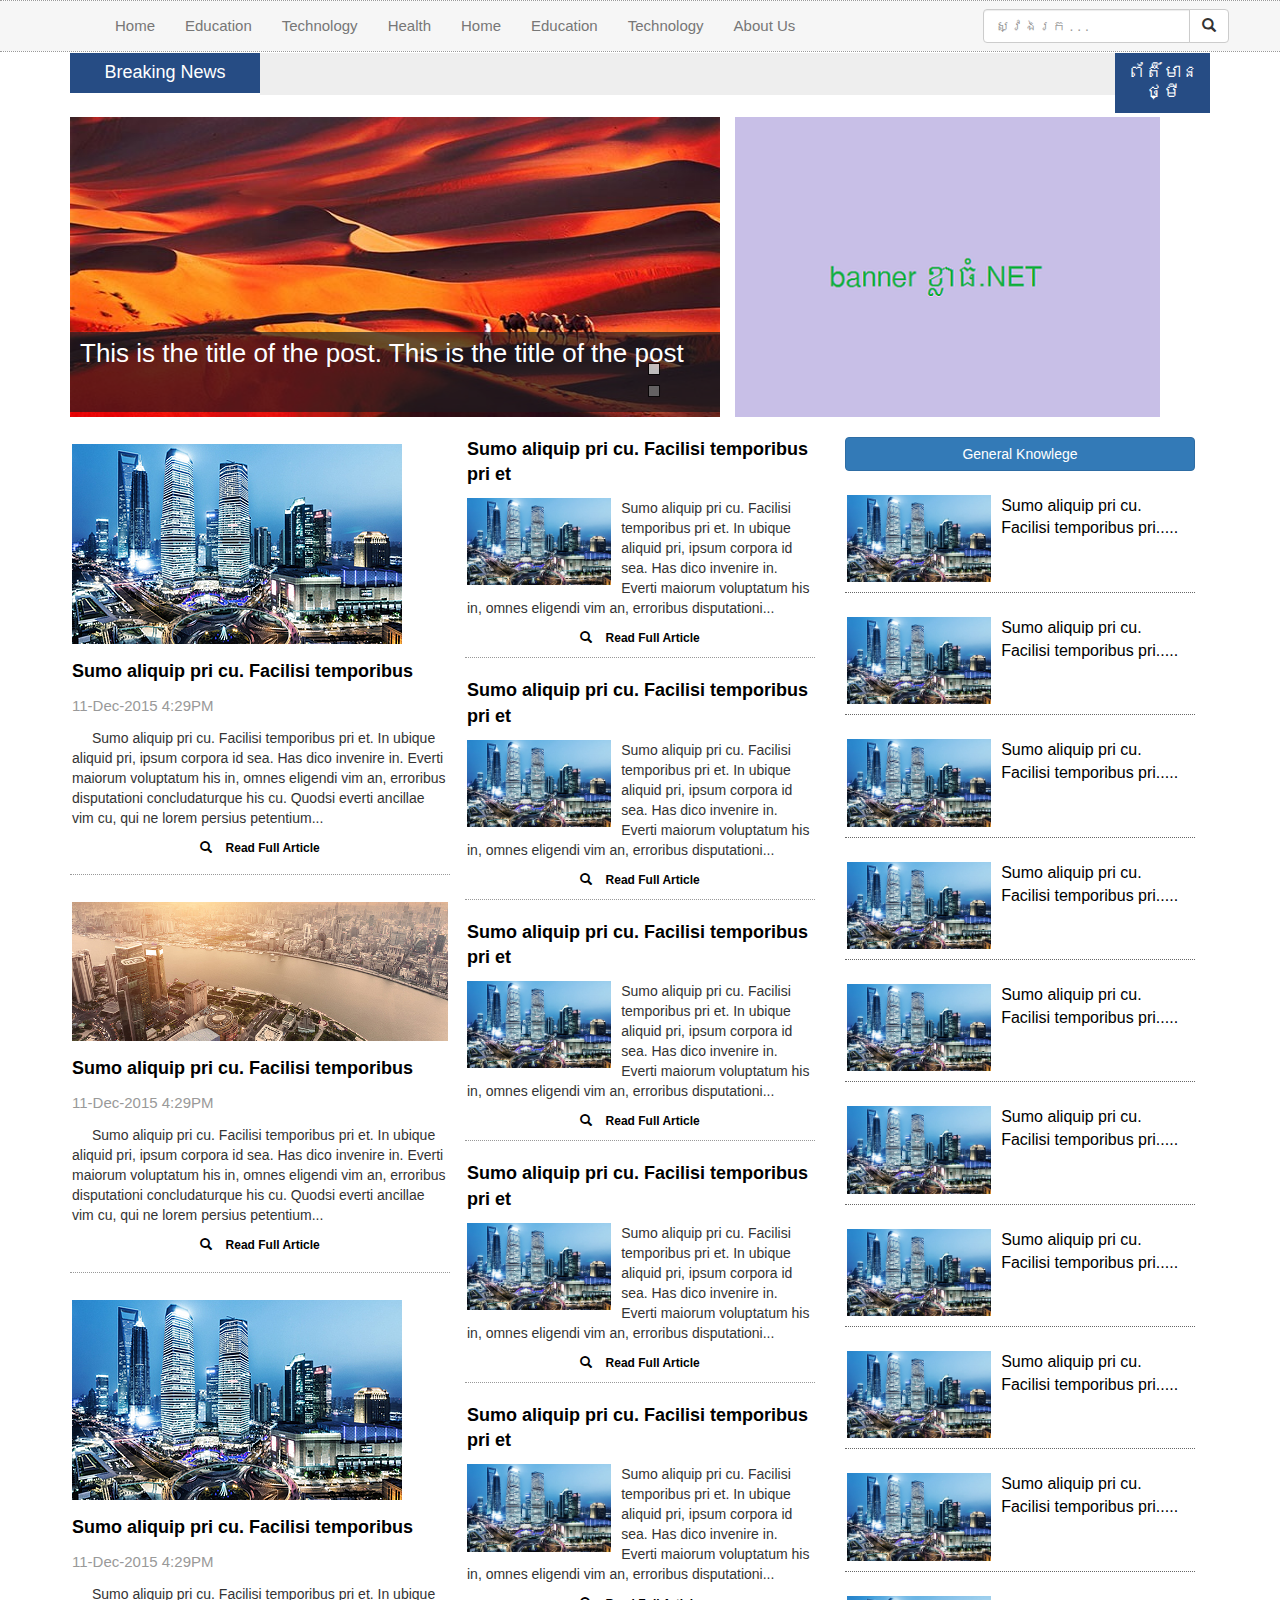
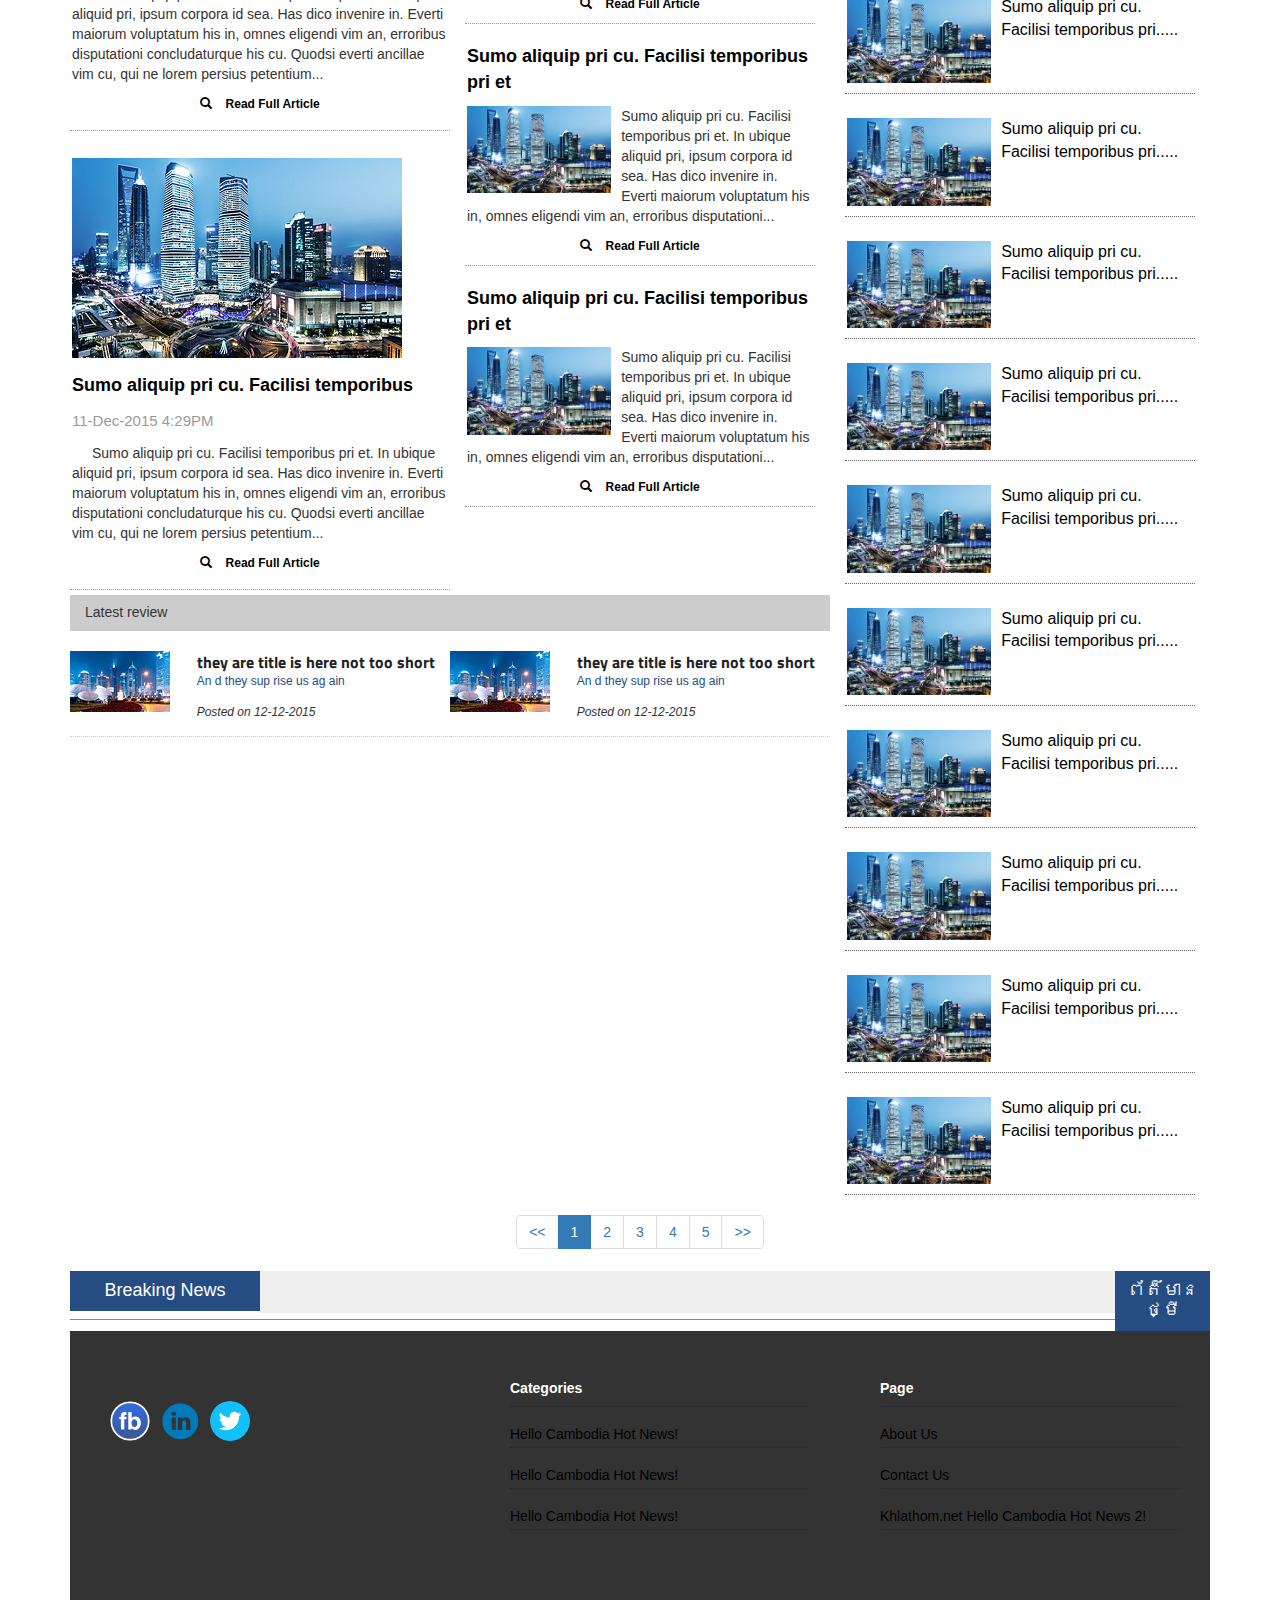
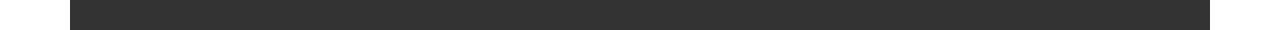
==== index.html @ f7735dfb "remove top banner" ====
<!DOCTYPE html>
<html>
<head>
<meta http-equiv="Content-Type" content="text/html; charset=utf-8" />
<meta name"description" content=""/>
<meta name"keywords" content=""/>
<link rel="stylesheet" href="css/bootstrap.css">
<link rel="stylesheet" href="css/custom.css">
<meta name="viewport" content="width=device-width, initial-scale=1">
<!-- jQuery library -->
<script src="js/jquery.min.js"></script>
<script src="js/custome.js"></script>
<script src="js/bootstrap.js"></script>
    <script src="js/bootstrap.min.js"></script>
<script src="js/modernizr.js"></script>
 <script type="text/javascript" src="js/jssor.js"></script>
    <script type="text/javascript" src="js/jssor.slider.js"></script>
<link rel="shortcut icon" type="image/png" href="img/logo.png" />
<title>ខ្លាធំ​</title>
</head>
<body>
<!--
<div class="col-xs-12 col-sm-4 col-md-4 col-lg-4 hidden-xs" id="banner_top">
	<center>
    	<img src="img/logo.png" class="img-responsive" style="height:90px;margin-top:10px;"/>
    </center> 

</div>
<div class="col-xs-12 col-sm-8 col-md-8 col-lg-8" id="banner_top">
	<img src="img/banner-468x60.jpg" class="img-responsive" style="height:90px;margin-top:10px;"/>
</div>
-->
<div class="col-xs-12 col-sm-12 col-md-12 col-lg-12" id="menu_top1">
	<!--sart menu 1-->
    <nav class="navbar-default" role="navigation" style="background-color: #F6F6F6">
        <div class="navbar-header">
            <button type="button" class="navbar-toggle" data-toggle="collapse" data-target="#bs-example-navbar-collapse-1">
                <span class="sr-only">Toggle navigation</span>
                <span class="icon-bar"></span>
                <span class="icon-bar"></span>
                <span class="icon-bar"></span>
            </button>

        </div>
        <div class="collapse navbar-collapse"  id="bs-example-navbar-collapse-1">
            <ul class="nav navbar-nav myover" >
                <li><a  href="#">Home</a></li>
                <li><a href="#">Education</a></li>
                <li><a href="#">Technology</a></li>
                <li><a href="#">Health</a></li>
                <li><a href="#">Home</a></li>
                <li><a href="#">Education</a></li>
                <li><a href="#">Technology</a></li>
                <li><a href="#">About Us</a></li>
            </ul>
            <div class="col-sm-3 col-md-3 pull-right">
                <form class="navbar-form" role="search">
                    <div class="input-group">
                        <input type="text" class="form-control" placeholder="ស្វែងរក . . ." name="q">
                        <div class="input-group-btn">
                            <button class="btn btn-default" type="submit"><i class="glyphicon glyphicon-search"></i></button>
                        </div>
                    </div>
                </form>
            </div>
        </div>
    </nav>
    <!--end of menu 1-->
</div>
<div style="clear: both;float: none;"></div>
<div class="container">
	<div class="col-xs-12 col-sm-12 col-md-12 col-lg-12">
            <div class="row" style="margin:0px;padding:0px; margin-top: 1px;">
                <div class=" col-sm-2 col-xs-12" style="padding:0px;background-color:#264C84; ">
                    <h4 style=" text-align:center;color: #ffffff">Breaking News</h4>
                </div>
                <div class=" col-sm-9 col-xs-12 mymarq " >
                    <marquee behavior="scroll" scrollamount="3" direction="left">
                        <ul style="margin-top: 7px; ">
                            <li style="display: inline; margin-left: 2px;">
                                <a href="#">START Lorem ipsum dolor sit ametSTART Lorem ipsum dolor sit ame</a>
                            </li>
                            <li style="display: inline; margin-left: 2px;">
                                <a href="#">START Lorem ipsum dolor sit ametSTART Lorem ipsum dolor sit ame</a>
                            </li>
                            <li style="display: inline; margin-left: 2px;">
                                <a href="#">START Lorem ipsum dolor sit ametSTART Lorem ipsum dolor sit ame</a>
                            </li>
                            <li style="display: inline; margin-left: 2px;">
                                <a href="#">START Lorem ipsum dolor sit ametSTART Lorem ipsum dolor sit ame</a>
                            </li>
                            <li style="display: inline; margin-left: 2px;">
                                <a href="#">START Lorem ipsum dolor sit ametSTART Lorem ipsum dolor sit ame</a>
                            </li>

                        </ul>
                    </marquee>

                </div>
                <div class="col-xs-12 col-sm-1 col-lg-1 col-md-1 hidden-xs"  style="padding:0px;background-color: #264C84">
                    <h4 style=" text-align:center;color: #ffffff">ព័ត៏មានថ្មី</h4>
                </div>
            </div>
            
    <div class="col-xs-12 col-sm-18 col-md-8 col-lg-7  hidden-xs slide-top">
 
        <!-- Slides Container -->
       	<div id="slider1_container" style="position: relative; width: 600px;
        height: 300px;">
        <div u="slides" style="cursor: move; position: absolute; left: 0px; top: 0px; width: 650px; height: 300px;margin-top:4px;
            overflow: hidden;">
           
           
           <div>
                <img u=image src="img/03.jpg" />
                <div u="thumb"></div>
                <div u="caption" t="FADE" style="position: absolute; top: 215px; left: 0px;right:0px; min-width: 150px; min-height: 80px; color: #ffffff; font-size: 26px; text-align: left;padding:3px 10px;;background-image:url(img/2.png);">This is the title of the post. This is the title of the post</div>
            </div>
            <div>
                <img u=image src="img/04.jpg" />
                <div u="thumb"></div>
               <div u="caption" t="FADE" style="position: absolute; top: 215px; left: 0px;right:0px; min-width: 150px; min-height: 80px; color: #ffffff; font-size: 26px;  text-align: left;padding:3px 10px;;background-image:url(img/2.png);">This is the title of the post. This is the title of the post This is the title of the post.</div>
            </div>
        </div>

        <!--#region Thumbnail Navigator Skin Begin -->
        <!-- Help: http://www.jssor.com/development/slider-with-thumbnail-navigator-jquery.html -->
        <!-- thumbnail navigator container -->
        <div u="thumbnavigator" class="jssort09" style="position: absolute; bottom: 0px; left: 0px; height:60px; width:600px;">
            <div style="filter: alpha(opacity=40); opacity:0; position: absolute; display: block;
                background-color: #ffffff; top: 0px; left: 0px; width: 100%; height: 100%;">
            </div>
            <!-- Thumbnail Item Skin Begin -->
            <div u="slides">
                <div u="prototype" style="POSITION: absolute; WIDTH: 600px; HEIGHT: 60px; TOP: 0; LEFT: 0;">
                    <div u="thumbnailtemplate" style="font-family: verdana; font-weight: normal; POSITION: absolute; WIDTH: 100%; HEIGHT: 100%; TOP: 0; LEFT: 0; color:#000; line-height: 60px; font-size:20px; padding-left:10px;"></div>
                </div>
            </div>
            <!-- Thumbnail Item Skin End -->
        </div>
       
        <div u="navigator" class="jssorb01" style="bottom: 16px; right: 10px;">
            <!-- bullet navigator item prototype -->
            <div u="prototype"></div>
        </div>
       
       <!-- Arrow Left -->
        <span u="arrowleft" class="jssora05l" style="top: 123px; left: 8px;">
        </span>
        <!-- Arrow Right -->
        <span u="arrowright" class="jssora05r" style="top: 123px; right: 8px;">
        </span>
       
        <!-- Trigger -->
        <script>
            jssor_slider1_starter('slider1_container');
        </script>
    </div>
        
        
    </div><!--End slide-->
    <div class="col-xs-12 col-sm-12 col-md-4 col-lg-5 hidden-xs banner_top_ads1">
				<img src="img/banner.png" class="img-responsive banner_top_ads" style="margin-top:4px;"/>				
    </div>
    <!--start of container 3 column-->
    <div class="col-xs-12 col-md-8 col-lg-8 col-sm-8 " style="padding:0px;">
    	<!--left side-->
        <div class="col-xs-12 col-sm-6 col-md-6 col-lg-6 left">
        	<div class="box_left" title="Sumo aliquip pri cu. Facilisi temporibus">
            	<a href="#">
                  <div id="effect-5" class="effects clearfix">
                      <div class="img">
                            <img src="img/image-7.jpg" alt="" class="img-responsive image_left"/>
                            <div class="overlay">
                                <a href="#" class="expand">+</a>
                                <a class="close-overlay hidden">-</a>
                            </div>
                      </div>
                  </div>
                    
                    <div class="title_left">
                        
                         Sumo aliquip pri cu. Facilisi temporibus 
    
                    </div>
                    <div class="post_date_left">
                        11-Dec-2015 4:29PM
                    </div>
                    <div class="description_left">
                    Sumo aliquip pri cu. Facilisi temporibus pri et. In ubique aliquid pri, ipsum corpora id sea. Has dico invenire in. Everti maiorum voluptatum his in, omnes eligendi vim an, erroribus disputationi concludaturque his cu. Quodsi everti ancillae vim cu, qui ne lorem persius petentium...
                    </div>
                </a>
                <div class="read_full">
                <center>
                	<a href="#">
                    	<span class="glyphicon glyphicon-search" style="margin-right:10px;"></span>
                    	Read Full Article
                     </a>
               	</center>
                </div>
            </div><!--End box-->
            
            <div class="box_left" title="Sumo aliquip pri cu. Facilisi temporibus">
            	<a href="#">
                  <div id="effect-5" class="effects clearfix left_image">
                      <div class="img">
                            <img src="img/image-1.jpg" alt="" class="img-responsive image_left"/>
                            <div class="overlay">
                                <a href="#" class="expand">+</a>
                                <a class="close-overlay hidden">-</a>
                            </div>
                      </div>
                  </div>
                    
                    <div class="title_left">
                        
                         Sumo aliquip pri cu. Facilisi temporibus 
    
                    </div>
                    <div class="post_date_left">
                        11-Dec-2015 4:29PM
                    </div>
                    <div class="description_left">
                    Sumo aliquip pri cu. Facilisi temporibus pri et. In ubique aliquid pri, ipsum corpora id sea. Has dico invenire in. Everti maiorum voluptatum his in, omnes eligendi vim an, erroribus disputationi concludaturque his cu. Quodsi everti ancillae vim cu, qui ne lorem persius petentium...
                    </div>
                </a>
                <div class="read_full">
                <center>
                	<a href="#">
                    	<span class="glyphicon glyphicon-search" style="margin-right:10px;"></span>
                    	Read Full Article
                     </a>
               	</center>
                </div>
            </div><!--End box-->
            
            <div class="box_left" title="Sumo aliquip pri cu. Facilisi temporibus">
            	<a href="#">
                  <div id="effect-5" class="effects clearfix">
                      <div class="img">
                            <img src="img/image-7.jpg" alt="" class="img-responsive image_left"/>
                            <div class="overlay">
                                <a href="#" class="expand">+</a>
                                <a class="close-overlay hidden">-</a>
                            </div>
                      </div>
                  </div>
                    
                    <div class="title_left">
                        
                         Sumo aliquip pri cu. Facilisi temporibus 
    
                    </div>
                    <div class="post_date_left">
                        11-Dec-2015 4:29PM
                    </div>
                    <div class="description_left">
                    Sumo aliquip pri cu. Facilisi temporibus pri et. In ubique aliquid pri, ipsum corpora id sea. Has dico invenire in. Everti maiorum voluptatum his in, omnes eligendi vim an, erroribus disputationi concludaturque his cu. Quodsi everti ancillae vim cu, qui ne lorem persius petentium...
                    </div>
                </a>
                <div class="read_full">
                <center>
                	<a href="#">
                    	<span class="glyphicon glyphicon-search" style="margin-right:10px;"></span>
                    	Read Full Article
                     </a>
               	</center>
                </div>
            </div><!--End box-->
            
            <div class="box_left" title="Sumo aliquip pri cu. Facilisi temporibus">
            	<a href="#">
                  <div id="effect-5" class="effects clearfix">
                      <div class="img">
                            <img src="img/image-7.jpg" alt="" class="img-responsive image_left"/>
                            <div class="overlay">
                                <a href="#" class="expand">+</a>
                                <a class="close-overlay hidden">-</a>
                            </div>
                      </div>
                  </div>
                    
                    <div class="title_left">
                        
                         Sumo aliquip pri cu. Facilisi temporibus 
    
                    </div>
                    <div class="post_date_left">
                        11-Dec-2015 4:29PM
                    </div>
                    <div class="description_left">
                    Sumo aliquip pri cu. Facilisi temporibus pri et. In ubique aliquid pri, ipsum corpora id sea. Has dico invenire in. Everti maiorum voluptatum his in, omnes eligendi vim an, erroribus disputationi concludaturque his cu. Quodsi everti ancillae vim cu, qui ne lorem persius petentium...
                    </div>
                </a>
                <div class="read_full">
                <center>
                	<a href="#">
                    	<span class="glyphicon glyphicon-search" style="margin-right:10px;"></span>
                    	Read Full Article
                     </a>
               	</center>
                </div>
            </div><!--End box-->
        </div>
        <!--Center container-->
        <div class="col-xs-12 col-sm-6 col-md-6 col-lg-6 center">
        
        	<!--center box-->
        	<div class="col-xs-12 col-sm-12 col-md-12 col-lg-12 box_center">
            	<div class="title_left" style="margin-bottom:10px;">
                	Sumo aliquip pri cu. Facilisi temporibus pri et
                </div>
                <span class="col-xs-12 col-sm-6 col-md-6 col-lg-5 center_image">
                	<img src="img/image-7.jpg" class="img-responsive"/>
                </span>
                <span>	
                	Sumo aliquip pri cu. Facilisi temporibus pri et. In ubique aliquid pri, ipsum corpora id sea. Has dico invenire in. Everti maiorum voluptatum his in, omnes eligendi vim an, erroribus disputationi...
                
                </span>
                <div class="read_full">
                <center>
                	<a href="#">
                    	<span class="glyphicon glyphicon-search" style="margin-right:10px;"></span>
                    	Read Full Article
                     </a>
               	</center>
                </div>
            </div>
            <!--End center box-->
            
            <!--center box-->
        	<div class="col-xs-12 col-sm-12 col-md-12 col-lg-12 box_center">
            	<div class="title_left" style="margin-bottom:10px;">
                	Sumo aliquip pri cu. Facilisi temporibus pri et
                </div>
                <span class="col-xs-12 col-sm-6 col-md-6 col-lg-5 center_image">
                	<img src="img/image-7.jpg" class="img-responsive"/>
                </span>
                <span>	
                	Sumo aliquip pri cu. Facilisi temporibus pri et. In ubique aliquid pri, ipsum corpora id sea. Has dico invenire in. Everti maiorum voluptatum his in, omnes eligendi vim an, erroribus disputationi...
                
                </span>
                <div class="read_full">
                <center>
                	<a href="#">
                    	<span class="glyphicon glyphicon-search" style="margin-right:10px;"></span>
                    	Read Full Article
                     </a>
               	</center>
                </div>
            </div>
            <!--End center box-->
            
            <!--center box-->
        	<div class="col-xs-12 col-sm-12 col-md-12 col-lg-12 box_center">
            	<div class="title_left" style="margin-bottom:10px;">
                	Sumo aliquip pri cu. Facilisi temporibus pri et
                </div>
                <span class="col-xs-12 col-sm-6 col-md-6 col-lg-5 center_image">
                	<img src="img/image-7.jpg" class="img-responsive"/>
                </span>
                <span>	
                	Sumo aliquip pri cu. Facilisi temporibus pri et. In ubique aliquid pri, ipsum corpora id sea. Has dico invenire in. Everti maiorum voluptatum his in, omnes eligendi vim an, erroribus disputationi...
                
                </span>
                <div class="read_full">
                <center>
                	<a href="#">
                    	<span class="glyphicon glyphicon-search" style="margin-right:10px;"></span>
                    	Read Full Article
                     </a>
               	</center>
                </div>
            </div>
            <!--End center box-->
            
            <!--center box-->
        	<div class="col-xs-12 col-sm-12 col-md-12 col-lg-12 box_center">
            	<div class="title_left" style="margin-bottom:10px;">
                	Sumo aliquip pri cu. Facilisi temporibus pri et
                </div>
                <span class="col-xs-12 col-sm-6 col-md-6 col-lg-5 center_image">
                	<img src="img/image-7.jpg" class="img-responsive"/>
                </span>
                <span>	
                	Sumo aliquip pri cu. Facilisi temporibus pri et. In ubique aliquid pri, ipsum corpora id sea. Has dico invenire in. Everti maiorum voluptatum his in, omnes eligendi vim an, erroribus disputationi...
                
                </span>
                <div class="read_full">
                <center>
                	<a href="#">
                    	<span class="glyphicon glyphicon-search" style="margin-right:10px;"></span>
                    	Read Full Article
                     </a>
               	</center>
                </div>
            </div>
            <!--End center box-->
            
            <!--center box-->
        	<div class="col-xs-12 col-sm-12 col-md-12 col-lg-12 box_center">
            	<div class="title_left" style="margin-bottom:10px;">
                	Sumo aliquip pri cu. Facilisi temporibus pri et
                </div>
                <span class="col-xs-12 col-sm-6 col-md-6 col-lg-5 center_image">
                	<img src="img/image-7.jpg" class="img-responsive"/>
                </span>
                <span>	
                	Sumo aliquip pri cu. Facilisi temporibus pri et. In ubique aliquid pri, ipsum corpora id sea. Has dico invenire in. Everti maiorum voluptatum his in, omnes eligendi vim an, erroribus disputationi...
                
                </span>
                <div class="read_full">
                <center>
                	<a href="#">
                    	<span class="glyphicon glyphicon-search" style="margin-right:10px;"></span>
                    	Read Full Article
                     </a>
               	</center>
                </div>
            </div>
            <!--End center box-->
            
            <!--center box-->
        	<div class="col-xs-12 col-sm-12 col-md-12 col-lg-12 box_center">
            	<div class="title_left" style="margin-bottom:10px;">
                	Sumo aliquip pri cu. Facilisi temporibus pri et
                </div>
                <span class="col-xs-12 col-sm-6 col-md-6 col-lg-5 center_image">
                	<img src="img/image-7.jpg" class="img-responsive"/>
                </span>
                <span>	
                	Sumo aliquip pri cu. Facilisi temporibus pri et. In ubique aliquid pri, ipsum corpora id sea. Has dico invenire in. Everti maiorum voluptatum his in, omnes eligendi vim an, erroribus disputationi...
                
                </span>
                <div class="read_full">
                <center>
                	<a href="#">
                    	<span class="glyphicon glyphicon-search" style="margin-right:10px;"></span>
                    	Read Full Article
                     </a>
               	</center>
                </div>
            </div>
            <!--End center box-->
            
            <!--center box-->
        	<div class="col-xs-12 col-sm-12 col-md-12 col-lg-12 box_center">
            	<div class="title_left" style="margin-bottom:10px;">
                	Sumo aliquip pri cu. Facilisi temporibus pri et
                </div>
                <span class="col-xs-12 col-sm-6 col-md-6 col-lg-5 center_image">
                	<img src="img/image-7.jpg" class="img-responsive"/>
                </span>
                <span>	
                	Sumo aliquip pri cu. Facilisi temporibus pri et. In ubique aliquid pri, ipsum corpora id sea. Has dico invenire in. Everti maiorum voluptatum his in, omnes eligendi vim an, erroribus disputationi...
                
                </span>
                <div class="read_full">
                <center>
                	<a href="#">
                    	<span class="glyphicon glyphicon-search" style="margin-right:10px;"></span>
                    	Read Full Article
                     </a>
               	</center>
                </div>
            </div>
            <!--End center box-->
            
            
        </div>
        <div class="col-xs-12 col-sm-12 col-md-12 col-lg-12">
            <div class="row">
            
                <div class="col-xs-12 col-sm-12 col-md-12 col-lg-12 latest-review"> 
                    <h5>Latest review</h5>
                </div>
                <!--Box left small latest post-->
                <div class="col-xs-12 col-sm-6 col-md-6 col-lg-6 latest_review_box">
                    <div class="col-xs-6 col-sm-4 col-md-4 col-lg-4 img_review">
                        <img src="img/latest-review-101.jpg">
                    </div>
                    <div class="col-xs-6 col-sm-8 col-md-8 com-lg-8 latest_review_box_title">
                        <a href="#">they are title is here not too short</a>
                        <p class="desc_review hidden-xs">An d they sup rise us ag ain</p>
                        <span class="hidden-xs">Posted on 12-12-2015</span>
                    </div>
                </div>
                
                <!--Box left small latest post-->
                <div class="col-xs-12 col-sm-6 col-md-6 col-lg-6 latest_review_box">
                
                    <div class="col-xs-6 col-sm-4 col-md-4 col-lg-4 img_review">
                        <img src="img/latest-review-101.jpg">
                    </div>
                    <div class="col-xs-6 col-sm-8 col-md-8 com-lg-8 latest_review_box_title">
                        <a href="#">they are title is here not too short</a>
                        <p class="desc_review hidden-xs">An d they sup rise us ag ain</p>
                        <span class="hidden-xs">Posted on 12-12-2015</span>
                    </div>
                </div>
            </div>
        </div>     
        
    </div>
    <div class="col-xs-12 col-sm-4 col-md-4 col-lg-4 right">
    	<br/>
    	<b class="btn btn-primary col-sm-12" style="cursor:default;">
        	General Knowlege
        </b>
    	<!--box right-->
    	<div class="col-xs-12 col-sm-12 col-md-12 col-lg-12 box_right" id="effect-6">
       		 <a href="#">
        	<span class="col-xs-6 col-sm-5 col-md-5 col-lg-5 right_image img">
            
            <img src="img/image-7.jpg" class="img-responsive"/>
                
                 <div class="overlay">
                   
                </div>
            </span>
            
            <span class="col-xs-6 col-sm-7 col-md-7 col-lg-7 right_title">
            	Sumo aliquip pri cu. Facilisi temporibus pri.....
            </span>
			</a>
        </div>
        <!--End box right-->
        <!--box right-->
    	<div class="col-xs-12 col-sm-12 col-md-12 col-lg-12 box_right" id="effect-6">
       		 <a href="#">
        	<span class="col-xs-6 col-sm-5 col-md-5 col-lg-5 right_image img">
            
            <img src="img/image-7.jpg" class="img-responsive"/>
                
                 <div class="overlay">
                   
                </div>
            </span>
            
            <span class="col-xs-6 col-sm-7 col-md-7 col-lg-7 right_title">
            	Sumo aliquip pri cu. Facilisi temporibus pri.....
            </span>
			</a>
        </div>
        <!--End box right-->
        <!--box right-->
    	<div class="col-xs-12 col-sm-12 col-md-12 col-lg-12 box_right" id="effect-6">
       		 <a href="#">
        	<span class="col-xs-6 col-sm-5 col-md-5 col-lg-5 right_image img">
            
            <img src="img/image-7.jpg" class="img-responsive"/>
                
                 <div class="overlay">
                   
                </div>
            </span>
            
            <span class="col-xs-6 col-sm-7 col-md-7 col-lg-7 right_title">
            	Sumo aliquip pri cu. Facilisi temporibus pri.....
            </span>
			</a>
        </div>
        <!--End box right-->
        <!--box right-->
    	<div class="col-xs-12 col-sm-12 col-md-12 col-lg-12 box_right" id="effect-6">
       		 <a href="#">
        	<span class="col-xs-6 col-sm-5 col-md-5 col-lg-5 right_image img">
            
            <img src="img/image-7.jpg" class="img-responsive"/>
                
                 <div class="overlay">
                   
                </div>
            </span>
            
            <span class="col-xs-6 col-sm-7 col-md-7 col-lg-7 right_title">
            	Sumo aliquip pri cu. Facilisi temporibus pri.....
            </span>
			</a>
        </div>
        <!--End box right-->
        <!--box right-->
    	<div class="col-xs-12 col-sm-12 col-md-12 col-lg-12 box_right" id="effect-6">
       		 <a href="#">
        	<span class="col-xs-6 col-sm-5 col-md-5 col-lg-5 right_image img">
            
            <img src="img/image-7.jpg" class="img-responsive"/>
                
                 <div class="overlay">
                   
                </div>
            </span>
            
            <span class="col-xs-6 col-sm-7 col-md-7 col-lg-7 right_title">
            	Sumo aliquip pri cu. Facilisi temporibus pri.....
            </span>
			</a>
        </div>
        <!--End box right-->
        <!--box right-->
    	<div class="col-xs-12 col-sm-12 col-md-12 col-lg-12 box_right" id="effect-6">
       		 <a href="#">
        	<span class="col-xs-6 col-sm-5 col-md-5 col-lg-5 right_image img">
            
            <img src="img/image-7.jpg" class="img-responsive"/>
                
                 <div class="overlay">
                   
                </div>
            </span>
            
            <span class="col-xs-6 col-sm-7 col-md-7 col-lg-7 right_title">
            	Sumo aliquip pri cu. Facilisi temporibus pri.....
            </span>
			</a>
        </div>
        <!--End box right-->
        <!--box right-->
    	<div class="col-xs-12 col-sm-12 col-md-12 col-lg-12 box_right" id="effect-6">
       		 <a href="#">
        	<span class="col-xs-6 col-sm-5 col-md-5 col-lg-5 right_image img">
            
            <img src="img/image-7.jpg" class="img-responsive"/>
                
                 <div class="overlay">
                   
                </div>
            </span>
            
            <span class="col-xs-6 col-sm-7 col-md-7 col-lg-7 right_title">
            	Sumo aliquip pri cu. Facilisi temporibus pri.....
            </span>
			</a>
        </div>
        <!--End box right-->
        <!--box right-->
    	<div class="col-xs-12 col-sm-12 col-md-12 col-lg-12 box_right" id="effect-6">
       		 <a href="#">
        	<span class="col-xs-6 col-sm-5 col-md-5 col-lg-5 right_image img">
            
            <img src="img/image-7.jpg" class="img-responsive"/>
                
                 <div class="overlay">
                   
                </div>
            </span>
            
            <span class="col-xs-6 col-sm-7 col-md-7 col-lg-7 right_title">
            	Sumo aliquip pri cu. Facilisi temporibus pri.....
            </span>
			</a>
        </div>
        <!--End box right-->
        <!--box right-->
    	<div class="col-xs-12 col-sm-12 col-md-12 col-lg-12 box_right" id="effect-6">
       		 <a href="#">
        	<span class="col-xs-6 col-sm-5 col-md-5 col-lg-5 right_image img">
            
            <img src="img/image-7.jpg" class="img-responsive"/>
                
                 <div class="overlay">
                   
                </div>
            </span>
            
            <span class="col-xs-6 col-sm-7 col-md-7 col-lg-7 right_title">
            	Sumo aliquip pri cu. Facilisi temporibus pri.....
            </span>
			</a>
        </div>
        <!--End box right-->
        <!--box right-->
    	<div class="col-xs-12 col-sm-12 col-md-12 col-lg-12 box_right" id="effect-6">
       		 <a href="#">
        	<span class="col-xs-6 col-sm-5 col-md-5 col-lg-5 right_image img">
            
            <img src="img/image-7.jpg" class="img-responsive"/>
                
                 <div class="overlay">
                   
                </div>
            </span>
            
            <span class="col-xs-6 col-sm-7 col-md-7 col-lg-7 right_title">
            	Sumo aliquip pri cu. Facilisi temporibus pri.....
            </span>
			</a>
        </div>
        <!--End box right--><!--box right-->
    	<div class="col-xs-12 col-sm-12 col-md-12 col-lg-12 box_right" id="effect-6">
       		 <a href="#">
        	<span class="col-xs-6 col-sm-5 col-md-5 col-lg-5 right_image img">
            
            <img src="img/image-7.jpg" class="img-responsive"/>
                
                 <div class="overlay">
                   
                </div>
            </span>
            
            <span class="col-xs-6 col-sm-7 col-md-7 col-lg-7 right_title">
            	Sumo aliquip pri cu. Facilisi temporibus pri.....
            </span>
			</a>
        </div>
        <!--End box right-->
        <!--box right-->
    	<div class="col-xs-12 col-sm-12 col-md-12 col-lg-12 box_right" id="effect-6">
       		 <a href="#">
        	<span class="col-xs-6 col-sm-5 col-md-5 col-lg-5 right_image img">
            
            <img src="img/image-7.jpg" class="img-responsive"/>
                
                 <div class="overlay">
                   
                </div>
            </span>
            
            <span class="col-xs-6 col-sm-7 col-md-7 col-lg-7 right_title">
            	Sumo aliquip pri cu. Facilisi temporibus pri.....
            </span>
			</a>
        </div>
        <!--End box right-->
        <!--box right-->
    	<div class="col-xs-12 col-sm-12 col-md-12 col-lg-12 box_right" id="effect-6">
       		 <a href="#">
        	<span class="col-xs-6 col-sm-5 col-md-5 col-lg-5 right_image img">
            
            <img src="img/image-7.jpg" class="img-responsive"/>
                
                 <div class="overlay">
                   
                </div>
            </span>
            
            <span class="col-xs-6 col-sm-7 col-md-7 col-lg-7 right_title">
            	Sumo aliquip pri cu. Facilisi temporibus pri.....
            </span>
			</a>
        </div>
        <!--End box right-->
        <!--box right-->
    	<div class="col-xs-12 col-sm-12 col-md-12 col-lg-12 box_right" id="effect-6">
       		 <a href="#">
        	<span class="col-xs-6 col-sm-5 col-md-5 col-lg-5 right_image img">
            
            <img src="img/image-7.jpg" class="img-responsive"/>
                
                 <div class="overlay">
                   
                </div>
            </span>
            
            <span class="col-xs-6 col-sm-7 col-md-7 col-lg-7 right_title">
            	Sumo aliquip pri cu. Facilisi temporibus pri.....
            </span>
			</a>
        </div>
        <!--End box right-->
        <!--box right-->
    	<div class="col-xs-12 col-sm-12 col-md-12 col-lg-12 box_right" id="effect-6">
       		 <a href="#">
        	<span class="col-xs-6 col-sm-5 col-md-5 col-lg-5 right_image img">
            
            <img src="img/image-7.jpg" class="img-responsive"/>
                
                 <div class="overlay">
                   
                </div>
            </span>
            
            <span class="col-xs-6 col-sm-7 col-md-7 col-lg-7 right_title">
            	Sumo aliquip pri cu. Facilisi temporibus pri.....
            </span>
			</a>
        </div>
        <!--End box right-->
        <!--box right-->
    	<div class="col-xs-12 col-sm-12 col-md-12 col-lg-12 box_right" id="effect-6">
       		 <a href="#">
        	<span class="col-xs-6 col-sm-5 col-md-5 col-lg-5 right_image img">
            
            <img src="img/image-7.jpg" class="img-responsive"/>
                
                 <div class="overlay">
                   
                </div>
            </span>
            
            <span class="col-xs-6 col-sm-7 col-md-7 col-lg-7 right_title">
            	Sumo aliquip pri cu. Facilisi temporibus pri.....
            </span>
			</a>
        </div>
        <!--End box right-->
        <!--box right-->
    	<div class="col-xs-12 col-sm-12 col-md-12 col-lg-12 box_right" id="effect-6">
       		 <a href="#">
        	<span class="col-xs-6 col-sm-5 col-md-5 col-lg-5 right_image img">
            
            <img src="img/image-7.jpg" class="img-responsive"/>
                
                 <div class="overlay">
                   
                </div>
            </span>
            
            <span class="col-xs-6 col-sm-7 col-md-7 col-lg-7 right_title">
            	Sumo aliquip pri cu. Facilisi temporibus pri.....
            </span>
			</a>
        </div>
        <!--End box right-->
        <!--box right-->
    	<div class="col-xs-12 col-sm-12 col-md-12 col-lg-12 box_right" id="effect-6">
       		 <a href="#">
        	<span class="col-xs-6 col-sm-5 col-md-5 col-lg-5 right_image img">
            
            <img src="img/image-7.jpg" class="img-responsive"/>
                
                 <div class="overlay">
                   
                </div>
            </span>
            
            <span class="col-xs-6 col-sm-7 col-md-7 col-lg-7 right_title">
            	Sumo aliquip pri cu. Facilisi temporibus pri.....
            </span>
			</a>
        </div>
        <!--End box right-->
        <!--box right-->
    	<div class="col-xs-12 col-sm-12 col-md-12 col-lg-12 box_right" id="effect-6">
       		 <a href="#">
        	<span class="col-xs-6 col-sm-5 col-md-5 col-lg-5 right_image img">
            
            <img src="img/image-7.jpg" class="img-responsive"/>
                
                 <div class="overlay">
                   
                </div>
            </span>
            
            <span class="col-xs-6 col-sm-7 col-md-7 col-lg-7 right_title">
            	Sumo aliquip pri cu. Facilisi temporibus pri.....
            </span>
			</a>
        </div>
        <!--End box right-->
        
        
        
        
    </div>
    <!--end of right side-->
    <!--pagination-->
    <div>
    	<center>
     		<ul class="pagination">
              <li><a href="#"> << </a></li>
              <li class="active"><a href="#">1</a></li>
              <li><a href="#">2</a></li>
              <li><a href="#">3</a></li>
              <li><a href="#">4</a></li>
              <li><a href="#">5</a></li>
              <li><a href="#"> >> </a></li>
            </ul>
      	</center>
      </div>
    <!--End pagin-->
    <div class="col-xs-12 col-sm-12 col-md-12 col-lg-12 footer">
            <div class="row" style="margin:0px;padding:0px; margin-top: 1px;">
                <div class=" col-sm-2 col-xs-12" style="padding:0px;background-color:#264C84; ">
                    <h4 style="text-align:center;color:#ffffff;padding:0px;">Breaking News</h4>
                </div>
                <div class=" col-sm-9 col-xs-12 mymarq" >
                    <marquee behavior="scroll" scrollamount="3" direction="left">
                        <ul style="margin-top: 7px; ">
                            <li style="display: inline; margin-left: 2px;">
                                <a href="#">START Lorem ipsum dolor sit ametSTART Lorem ipsum dolor sit ame</a>
                            </li>
                            <li style="display: inline; margin-left: 2px;">
                                <a href="#">START Lorem ipsum dolor sit ametSTART Lorem ipsum dolor sit ame</a>
                            </li>
                            <li style="display: inline; margin-left: 2px;">
                                <a href="#">START Lorem ipsum dolor sit ametSTART Lorem ipsum dolor sit ame</a>
                            </li>
                            <li style="display: inline; margin-left: 2px;">
                                <a href="#">START Lorem ipsum dolor sit ametSTART Lorem ipsum dolor sit ame</a>
                            </li>
                            <li style="display: inline; margin-left: 2px;">
                                <a href="#">START Lorem ipsum dolor sit ametSTART Lorem ipsum dolor sit ame</a>
                            </li>

                        </ul>
                    </marquee>

                </div>
                <div class="col-xs-12 col-sm-1 col-lg-1 col-md-1 hidden-xs"  style="padding:0px;background-color: #264C84">
                    <h4 style=" text-align:center;color: #ffffff">ព័ត៏មានថ្មី</h4>
                </div>
            </div>
        <div class="col-xs-12 col-md-12 col-sm-12 myfoot">
            <!--footer-->
           <div class="col-sm-4 col-xs-12  col-md-4">
               <label>Statement</label>
                <img class="img-responsive fbcon1" src="img/fbicon.png" />
               <img class="img-responsive fbcon1" src="img/linkedin.png" />
               <img class="img-responsive fbcon1" src="img/Twitterbird.png" />
           </div>
            <div class="col-sm-4 col-xs-12 col-md-4">

                <ul>
                    <li class="listfooter">
                        <label class="la1">Categories</label>
                    </li>
                    <li class="listfooter">
                        <a id="leg1" href="#"> Hello Cambodia Hot News!</a>
                    </li>
                    <li class="listfooter">
                        <a id="leg1" href="#"> Hello Cambodia Hot News!</a>
                    </li>
                    <li class="listfooter">
                        <a id="leg1" href="#"> Hello Cambodia Hot News!</a>
                    </li>
                </ul>
            </div>
            <div class="col-sm-4 col-xs-12 col-md-4">
                <ul>
                    <li class="listfooter">
                        <label class="la1">Page</label>
                    </li>
                    <li class="listfooter">
                        <a id="leg1" href="#">About Us</a>
                    </li>
                    <li class="listfooter">
                        <a id="leg1" href="#">Contact Us</a>
                    </li>
                    <li class="listfooter">
                        <a id="leg1" href="#"> Khlathom.net</a>
                        <a id="leg1" href="#"> Hello Cambodia Hot News 2!</a>
                    </li>
                </ul>
            </div>
            <!--end of footer-->
        </div>
    </div>
</div>
</div>
<!--close containner-->
</div>
</body>
</html>
---- css/custom.css ----
@import url(https://fonts.googleapis.com/css?family=Titillium+Web);

a{
color:#000;
text-decoration:none;	
}
a:hover{
color:#000;
text-decoration:none;	
}
#banner_top{
height:110px;
border-bottom:1px dotted #999999;
border-top:1px dotted #999999;
    background-color: rgba(223, 196, 228, 0.26);
	padding:0px;
}
.banner_top_ads1{
padding:0px;	
margin:0px;
}
banner_top .banner_top_ads{
	width:100%;
	margin:0px;	
}
body{
    background-color:#FFFFFF;
}
#menu_top1{
border-bottom:1px dotted #999999;
border-top:1px dotted #999999;
    padding:0px;
}
#menu_top2{
height:40px;
background-color:#CC3;
border-bottom:1px dotted #999999;
border-top:1px dotted #999999;	
}
#short_slide{
	height:40px;
    padding:0px;
}
.breaking-news {
    display: block;
    height: 29px;
    margin-bottom: 15px;
    overflow: hidden;
}
.slide_top{
	background-color:#999;
	height:250px;	
	margin-top:4px;
}
.left{
	min-height:500px;
	padding:0px 0px;
}
.center{
	min-height:500px;
}
.right{
	min-height:1000px;
}
.latest-review{
	min-height:29px;
	background-color:#CCC;	
	margin-top:5px;
	margin-bottom:5px;
}
.latest_review_box{
	padding:0px;
	margin:0px;
	border-bottom:1px dotted #CCC;
	padding-bottom:15px;
	padding-top:15px;
}
.latest_review_box_title{
	padding:0px;
	margin-right:0px;
}
.latest_review_box a{
	color: #232323;
	font-size: 16px;
	font-weight: bold;
	font-family: "Titillium Web",sans-serif;
}
.latest_review_box a:hover {
	text-decoration: underline;
}
.latest_review_box p {
	color: #264c84;
	font-size: 12px;
}
.latest_review_box span {
	font-style: italic;
	font-size: 12px;
}
.img_review {
	margin-left:0px;
	padding-left:0px
}
/*breaking new */
div div .mymarq{
	background-color:#EEE;
	
}
.mymarq ul li:nth-child(even) a{color:rgba(0, 0, 0, 0.47) ;color:#999;}
.mymarq ul li:nth-child(odd) a{color:#000033;}
.mymarq ul li a:hover{
    color: #000000;
}

/*endo of breaking news*/
.footer{
	height:50px;
    border-bottom: solid thin rgba(0, 0, 0, 0.47);
    padding: 0;
}
.box_left{
	margin-top:10px;	
	border-bottom:1px dotted #999;
	padding:17px 2px;
}
.title_left{
	font-size:18px;
	margin-top:10px;
	font-weight:bold;
}
.title_left{
	color:#000;
	text-decoration:none;
}
.title_left:hover{
	text-decoration:underline;	
}
.description_left{
	text-indent:20px;	
}
.post_date_left{
	height:30px;

	font-size:15px;
	color:#999;
	margin:7px 0px;
	line-height:30px;
}
.read_full{
	font-size:12px;
	font-weight:bold;
	margin-top:12px;	
}
.read_full a{
	text-decoration:none;
	color:#000;	
}
.read_full a:hover{
	text-decoration:underline;
	color:#005;	
}
.image_left{
	width:100%;	
}

/*style for image:hover left*/

.effects {
  padding-left: 15px;
}
.effects .img {
  position: relative;
  float: left;
  margin-bottom: 5px;
  overflow: hidden;
}
.effects .img:nth-child(n) {
  margin-right: 5px;
}
.effects .img:first-child {
  margin-left: -15px;
}
.effects .img:last-child {
  margin-right: 0;
}
.effects .img img {
  display: block;
  margin: 0;
  padding: 0;
  max-width: 100%;
  height: auto;
}

.overlay {
  display: block;
  position: absolute;
  z-index: 20;
  background: rgba(0, 0, 0, 0.8);
  overflow: hidden;
  -webkit-transition: all 0.5s;
  -moz-transition: all 0.5s;
  -o-transition: all 0.5s;
  transition: all 0.5s;
}

a.close-overlay {
  display: block;
  position: absolute;
  top: 0;
  right: 0;
  z-index: 100;
  width: 45px;
  height: 45px;
  font-size: 20px;
  font-weight: 700;
  color: #fff;
  line-height: 45px;
  text-align: center;
  background-color: #000;
  cursor: pointer;
}
a.close-overlay.hidden {
  display: none;
}

a.expand {
  display: block;
  position: absolute;
  z-index: 100;
  width: 60px;
  height: 60px;
  border: solid 5px #fff;
  text-align: center;
  color: #fff;
  line-height: 50px;
  font-weight: 700;
  font-size: 30px;
  -webkit-border-radius: 30px;
  -moz-border-radius: 30px;
  -ms-border-radius: 30px;
  -o-border-radius: 30px;
  border-radius: 30px;
}

/* ============================================================
  EFFECT 5 - ICON BORDER ANIMATE
============================================================ */

#effect-5{
	width:100%;padding:0px;
}
#effect-5 .overlay {
  top: 0;
  bottom: 0;
  left: 0;
  right: 0;
  opacity: 0;
}
#effect-5 .overlay a.expand {
  top: 0;
  bottom: 0;
  left: 0;
  right: 0;
  margin: auto;
  width: 100%;
  height: 100%;
  -webkit-border-radius: 0;
  -moz-border-radius: 0;
  -ms-border-radius: 0;
  -o-border-radius: 0;
  border-radius: 0;
  -webkit-transition: all 0.5s;
  -moz-transition: all 0.5s;
  -o-transition: all 0.5s;
  transition: all 0.5s;
}
#effect-5 .img.hover .overlay {
  opacity: 1;
}
#effect-5 .img.hover .overlay a.expand {
  width: 60px;
  height: 60px;
  -webkit-border-radius: 30px;
  -moz-border-radius: 30px;
  -ms-border-radius: 30px;
  -o-border-radius: 30px;
  border-radius: 30px;
}


/*End style for image:hover left*/


/*start of menu1 */
.myover li{
    font-size: 15px;
    font-weight: 500;
}
.myover{
    padding-left: 85px;
}
.myover li:hover{
    color: #ffffff;
    background-color:#ced0cd;
}
.myover li a:hover{
    color: #ffffff;
}

/*end of menu1 */

/*footer  */
.myfoot{
    background-color:#333333;
    padding-top: 30px;
    padding-bottom: 90px;
}
.listfooter{
    list-style: none;
    margin-top: 14px;
    border-bottom:1px dotted rgba(0, 0, 0, 0.22);
    line-height: 26px;

}
.fbcon1{
    width: 40px;
    height: 40px;
    margin-top: 40px;
    border-radius: 100%;
    float: left;
    margin-left: 10px;
}
.la1{
    color: #ffffff;
}
#leg1{
    color:#000000;
    font-size: 14px;
    padding-top: 25px;
}
#leg1:hover{
    text-decoration: underline;
    color: #ffffff;
}
.ab{
    font-size: 16px;
   padding-top: 15px;
}
.left_image{
margin:0px;
padding:0px;	
}
.right_image{
margin:0px;
padding:0px;	
}
.box_center{
	margin-top:0px;	
	border-bottom:1px dotted #999;
	padding:10px 2px;
}
.center_image{
	padding:0px;
	margin-right:10px;	
}
.center_image:hover{
	border-radius:5px;
    border:inset 4px #000000;
    -moz-border-radius: 5px;
    -webkit-border-radius: 5px;
    border-radius: 5px;
}
.box_right{
	margin-top:14px;
	padding:0px;
	border-bottom:1px dotted #999;
	padding:10px 2px;
	border-bottom:1px dotted #666666;
}
.left_image{
	padding:0px;
	margin:0px;
}
.right_title{
	font-size:16px;	
	padding-top:0px;
	padding-bottom:10px;
	padding-left:10px;
	padding-right:0px;
}
.box_right a:hover{
	color:#009;
}

/* ============================================================
  EFFECT 6 - ICON BOUNCE IN
============================================================ */
#effect-6 .overlay {
  top: 0;
  bottom: 0;
  left: 0;
  right: 0;
  opacity: 0;
}
#effect-6 .overlay i.expand {
  left: 0;
  right: 0;
  top: 0;
  margin: 0 auto;
  opacity: 0;
  -webkit-transition: all 2s;
  -moz-transition: all 2s;
  -o-transition: all 2s;
  transition: all 2s;
}
#effect-6 .img.hover .overlay {
  opacity: 0.5;
  
}
#effect-6 .img.hover .overlay i.expand {
  top: 50%;
  margin-top: -30px;
  opacity: 1;
}

/* ------------------------------------------------------------ */
/*Slide top*/
.jssorb01 {
                position: absolute;
            }
            .jssorb01 div, .jssorb01 div:hover, .jssorb01 .av {
                position: absolute;
                /* size of bullet elment */
                width: 12px;
                height: 12px;
                filter: alpha(opacity=70);
                opacity: .7;
                overflow: hidden;
                cursor: pointer;
                border: #000 1px solid;
            }
            .jssorb01 div { background-color: gray; }
            .jssorb01 div:hover, .jssorb01 .av:hover { background-color: #d3d3d3; }
            .jssorb01 .av { background-color: #fff; }
            .jssorb01 .dn, .jssorb01 .dn:hover { background-color: #555555; }
        
		
		 .jssora05l, .jssora05r {
                display: block;
                position: absolute;
                /* size of arrow element */
                width: 40px;
                height: 40px;
                cursor: pointer;
                background: url(../img/slide_scroll.png) no-repeat;
                overflow: hidden;
            }
            .jssora05l { background-position: -10px -40px; }
            .jssora05r { background-position: -70px -40px; }
            .jssora05l:hover { background-position: -130px -40px; }
            .jssora05r:hover { background-position: -190px -40px; }
            .jssora05l.jssora05ldn { background-position: -250px -40px; }
            .jssora05r.jssora05rdn { background-position: -310px -40px; }
        

			
/*end of slide top*/
.slide-top{
padding:0px;
margin:0px;	
}
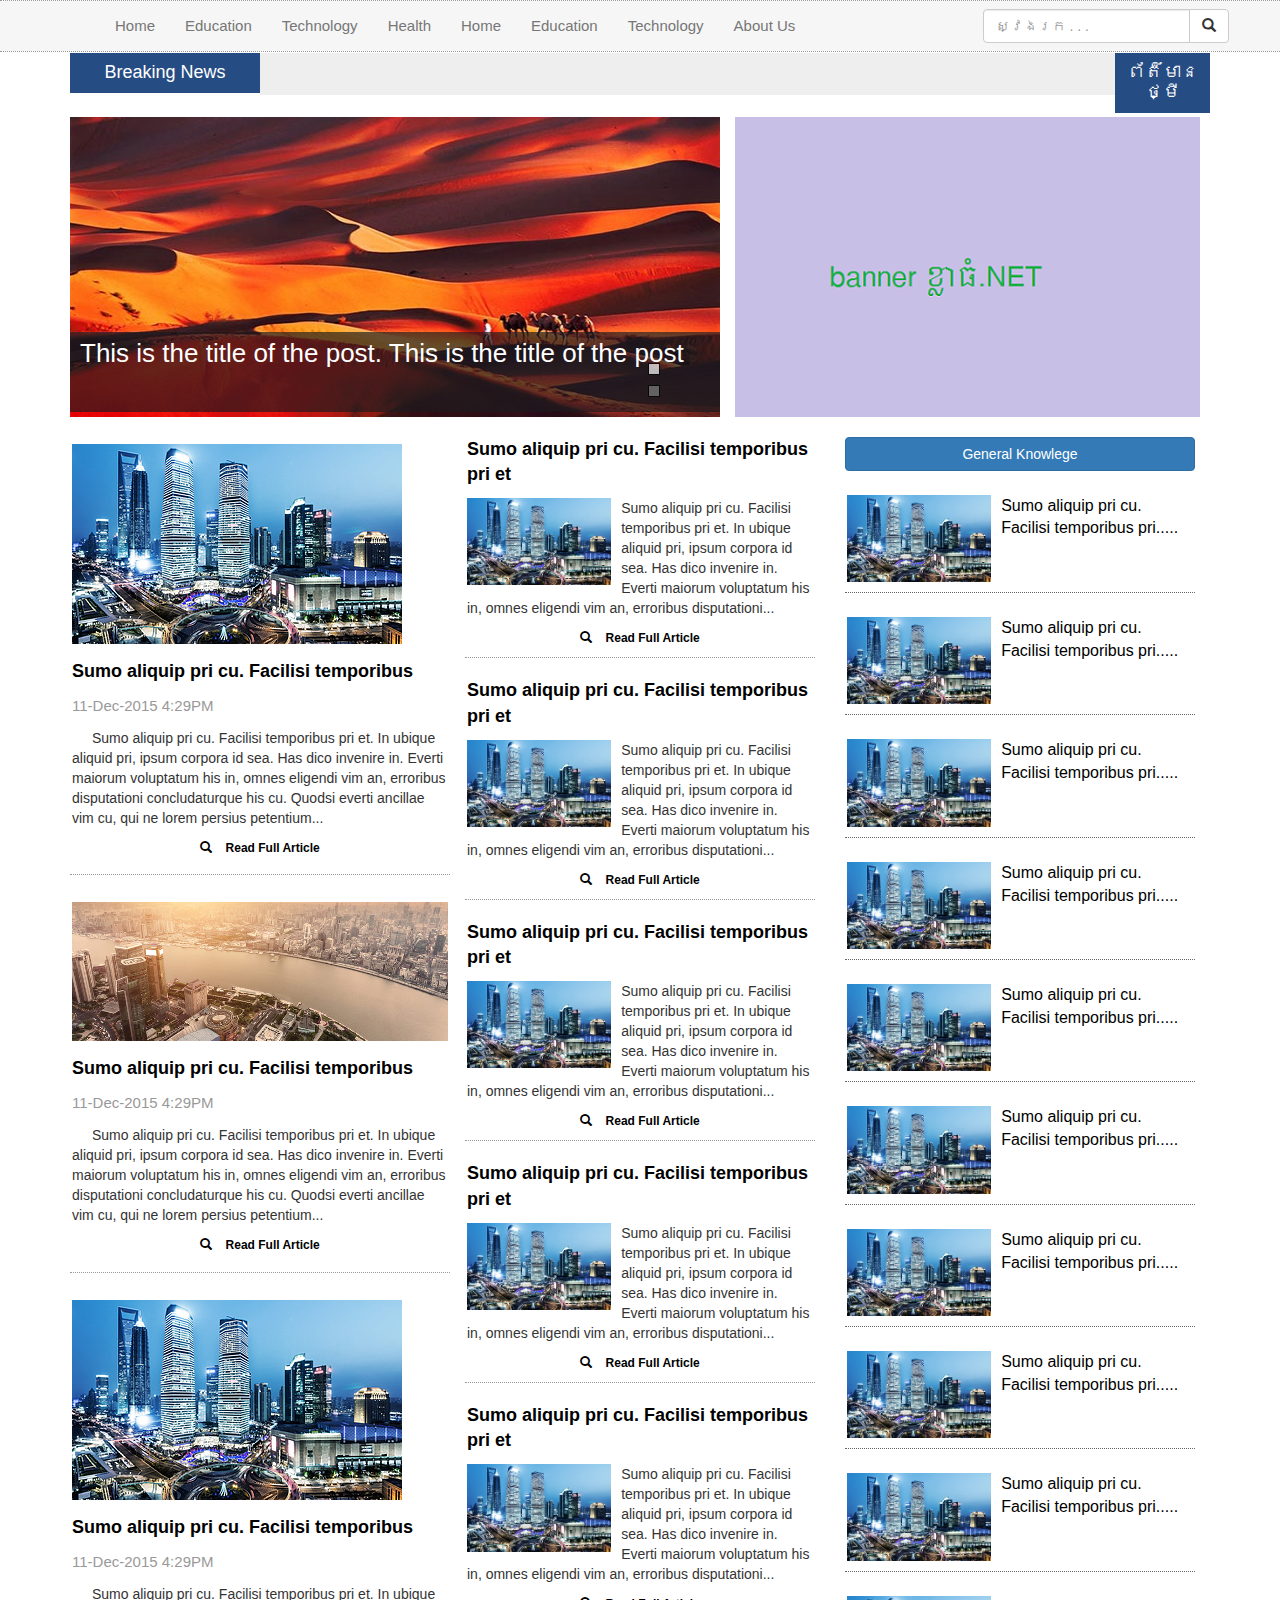
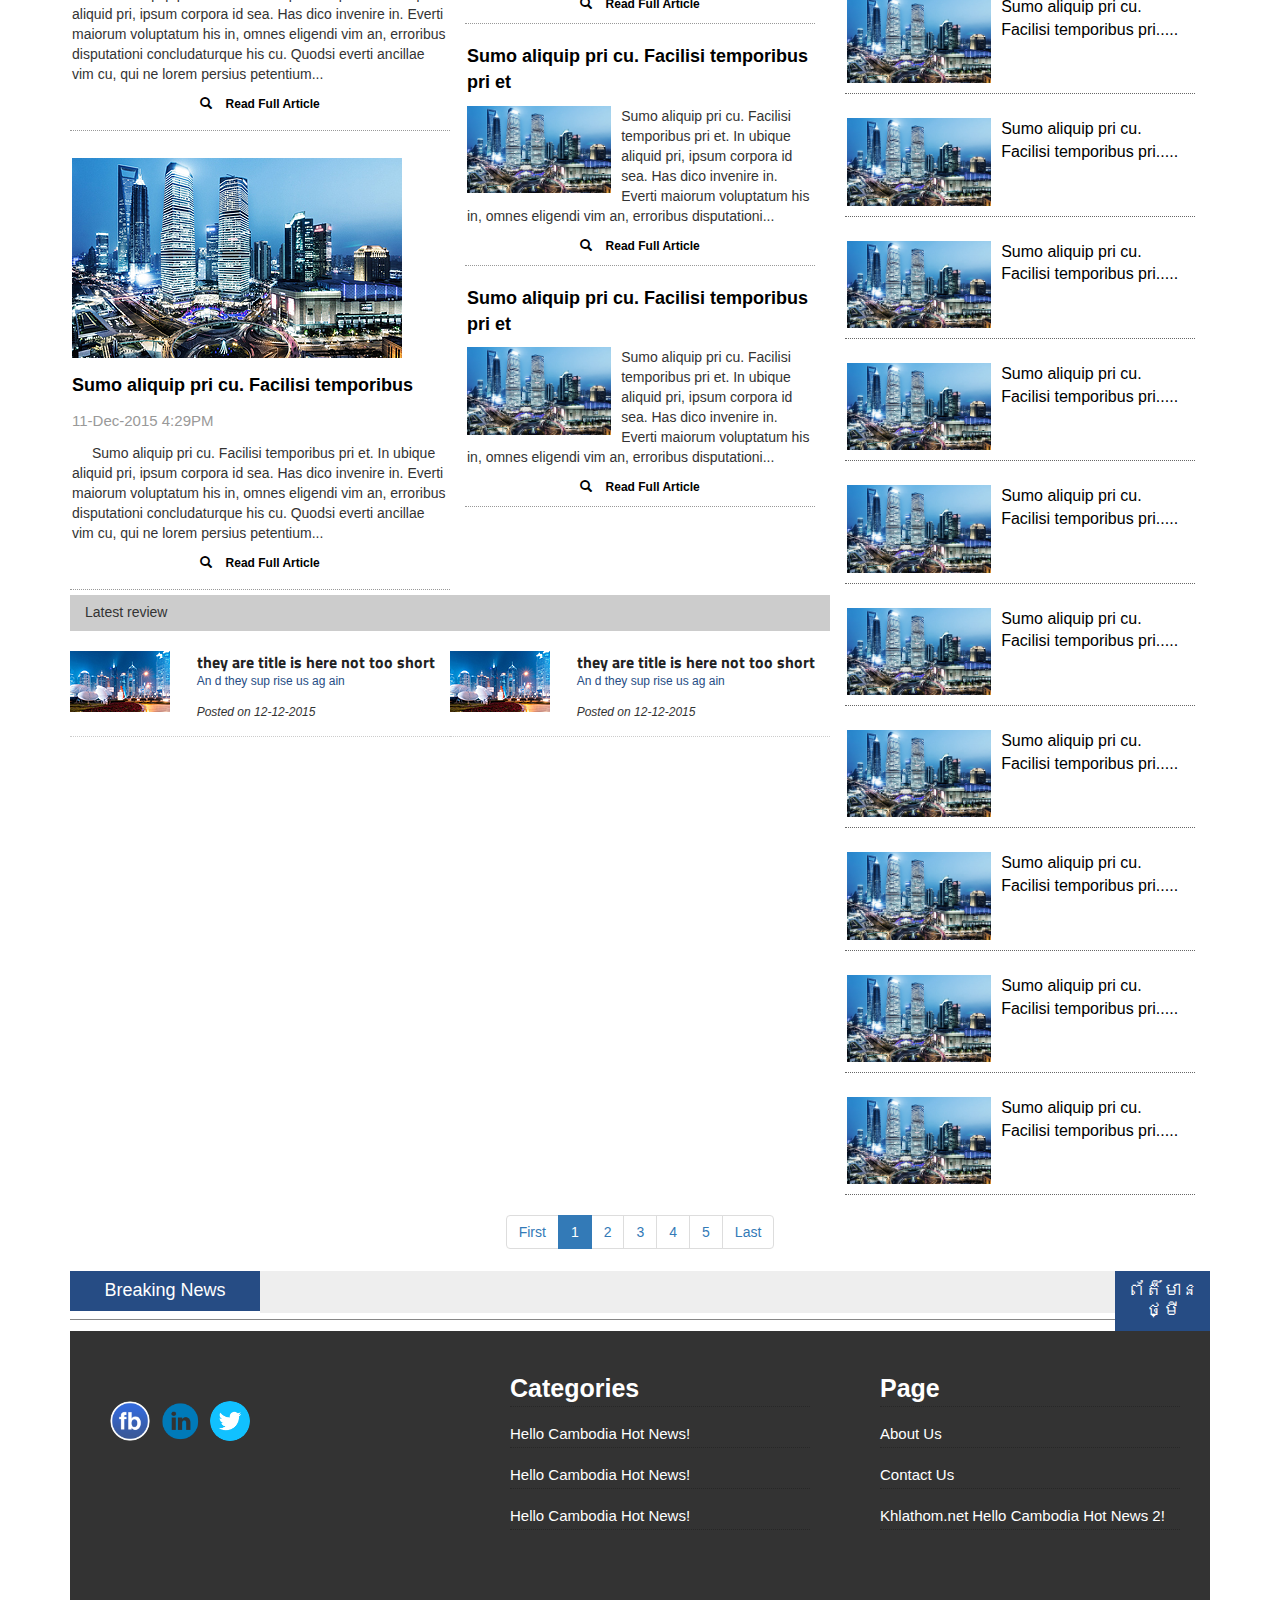
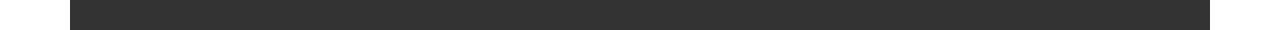
==== commit 2cf280f7: "add category page" ====
--- a/index.html
+++ b/index.html
@@ -858,13 +858,13 @@
     <div>
     	<center>
      		<ul class="pagination">
-              <li><a href="#"> << </a></li>
+              <li><a href="#"> First </a></li>
               <li class="active"><a href="#">1</a></li>
               <li><a href="#">2</a></li>
               <li><a href="#">3</a></li>
               <li><a href="#">4</a></li>
               <li><a href="#">5</a></li>
-              <li><a href="#"> >> </a></li>
+              <li><a href="#"> Last </a></li>
             </ul>
       	</center>
       </div>
--- a/css/custom.css
+++ b/css/custom.css
@@ -126,6 +126,7 @@
 	font-size:18px;
 	margin-top:10px;
 	font-weight:bold;
+	cursor:pointer;
 }
 .title_left{
 	color:#000;
@@ -331,10 +332,11 @@
 }
 .la1{
     color: #ffffff;
+	font-size:25px;
 }
 #leg1{
-    color:#000000;
-    font-size: 14px;
+    color:#FFF;
+    font-size: 15px;
     padding-top: 25px;
 }
 #leg1:hover{
@@ -468,9 +470,36 @@
 padding:0px;
 margin:0px;	
 }
+/*css for single page*/
+.single_title{
+	font-size:20px;
+	color:#006;
+	margin:15px 10px;
+	padding-top:10px;	
+	line-height:30px;
+}
+.single_social{
+		margin:10px;
+		border-bottom:1px dotted #666666;
+		border-top:1px dotted #666666;
+		min-height:40px;
+}
+.single_content{
+	padding:15px 10px;
+	line-height:30px;	
+}
+/*end of css for single page*/
+/*CSS for Category page*/
+.break-line{
+	line-height:10px;border-bottom:1px dotted #666666;	
+}
+/*End CSS for category page*/
 			
-
-
-
-
-
+			
+			
+			
+
+
+
+
+
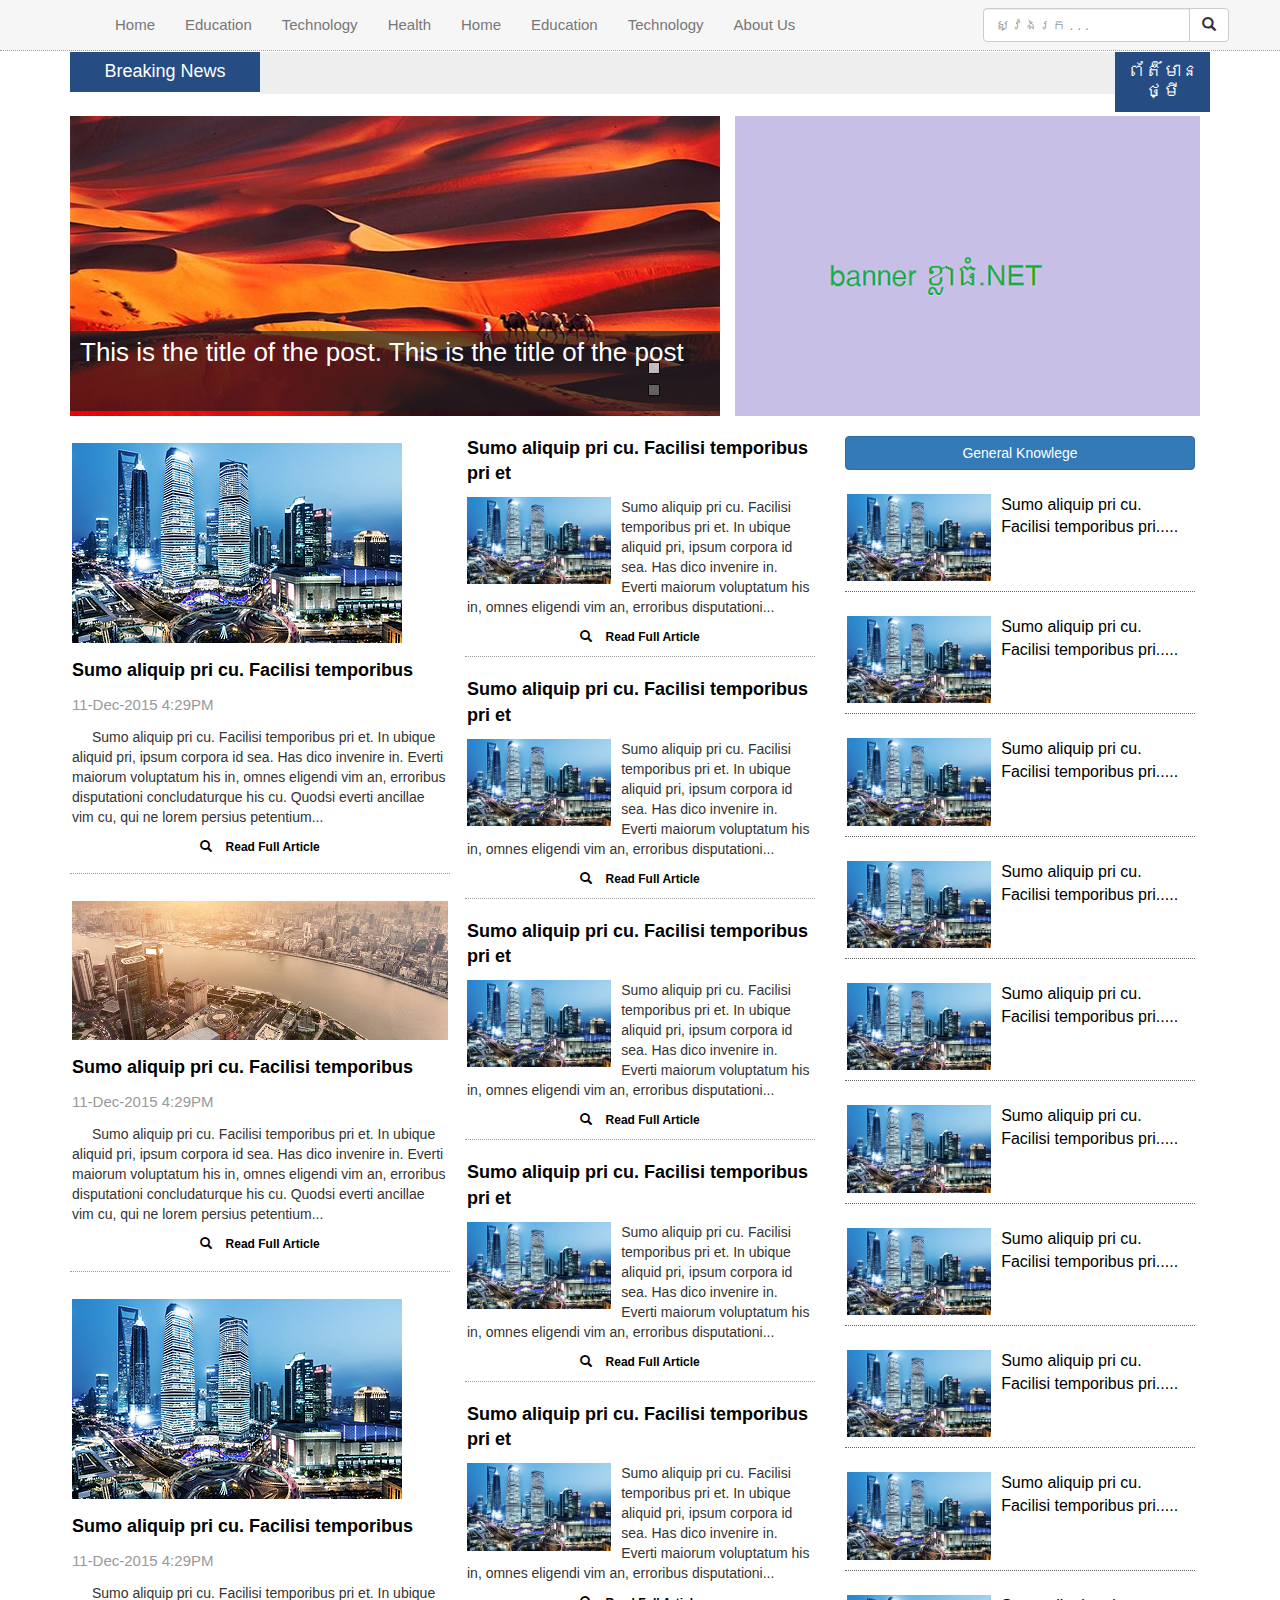
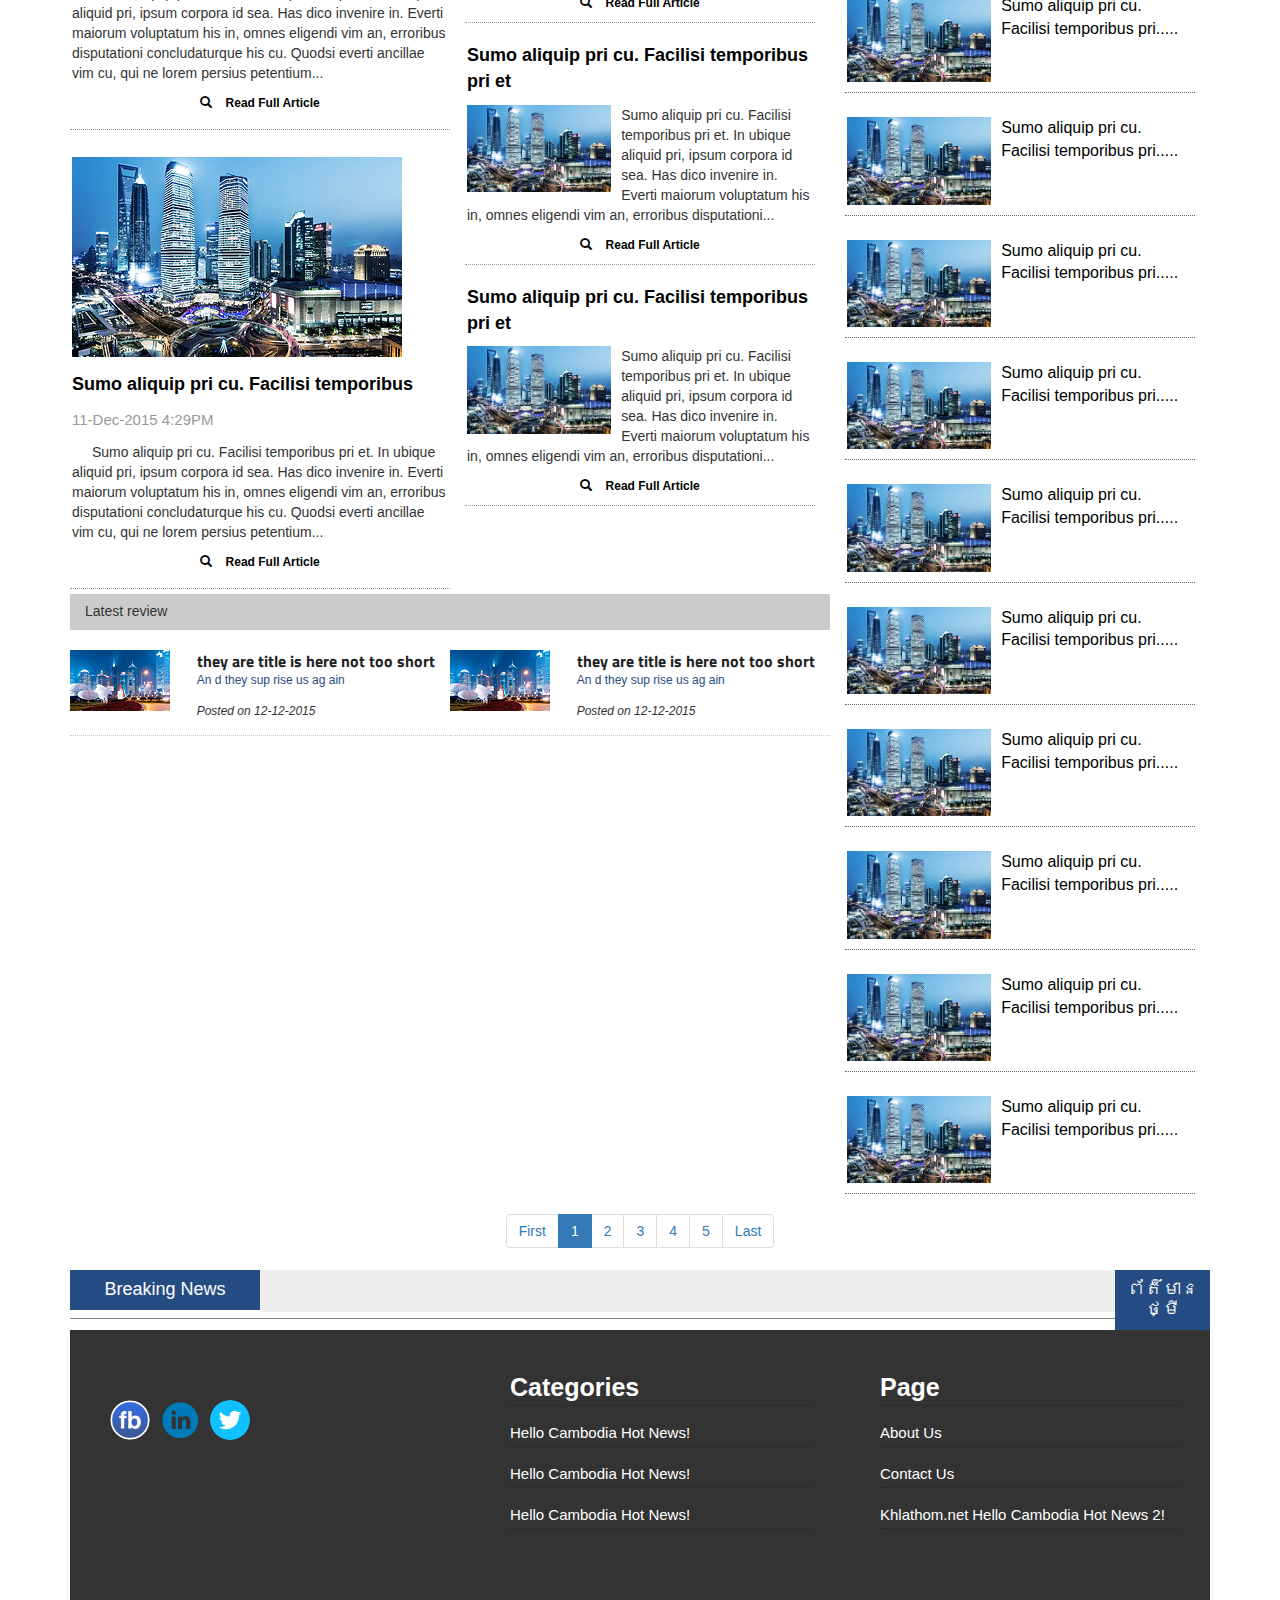
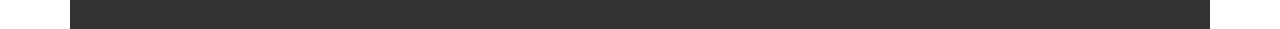
==== commit af0e7112: "Added Animation to image Latest Review" ====
--- a/index.html
+++ b/index.html
@@ -477,7 +477,7 @@
                 <!--Box left small latest post-->
                 <div class="col-xs-12 col-sm-6 col-md-6 col-lg-6 latest_review_box">
                     <div class="col-xs-6 col-sm-4 col-md-4 col-lg-4 img_review">
-                        <img src="img/latest-review-101.jpg">
+                        <a href=""><img class="img_latest" src="img/latest-review-101.jpg"></a>
                     </div>
                     <div class="col-xs-6 col-sm-8 col-md-8 com-lg-8 latest_review_box_title">
                         <a href="#">they are title is here not too short</a>
@@ -490,7 +490,7 @@
                 <div class="col-xs-12 col-sm-6 col-md-6 col-lg-6 latest_review_box">
                 
                     <div class="col-xs-6 col-sm-4 col-md-4 col-lg-4 img_review">
-                        <img src="img/latest-review-101.jpg">
+                        <a href=""><img class="img_latest" src="img/latest-review-101.jpg"></a>
                     </div>
                     <div class="col-xs-6 col-sm-8 col-md-8 com-lg-8 latest_review_box_title">
                         <a href="#">they are title is here not too short</a>
--- a/css/custom.css
+++ b/css/custom.css
@@ -28,7 +28,6 @@
 }
 #menu_top1{
 border-bottom:1px dotted #999999;
-border-top:1px dotted #999999;
     padding:0px;
 }
 #menu_top2{
@@ -100,6 +99,25 @@
 	margin-left:0px;
 	padding-left:0px
 }
+.img_latest:hover {
+  -moz-transform: scale(1.03) rotate(0deg) translateX(0px) translateY(0px) skewX(0deg) skewY(0deg);
+  -webkit-transform: scale(1.03) rotate(0deg) translateX(0px) translateY(0px) skewX(0deg) skewY(0deg);
+  -o-transform: scale(1.03) rotate(0deg) translateX(0px) translateY(0px) skewX(0deg) skewY(0deg);
+  -ms-transform: scale(1.03) rotate(0deg) translateX(0px) translateY(0px) skewX(0deg) skewY(0deg);
+  transform: scale(1.03) rotate(0deg) translateX(0px) translateY(0px) skewX(0deg) skewY(0deg);
+  -webkit-transition: 0.3s;
+  -moz-transition: 0.3s;
+  -ms-transition: 0.3s;
+  -o-transition: 0.3s;
+  transition: 0.3s;
+}
+.img_latest {
+  -webkit-transition: 0.3s;
+  -moz-transition: 0.3s;
+  -ms-transition: 0.3s;
+  -o-transition: 0.3s;
+  transition: 0.3s;
+}
 /*breaking new */
 div div .mymarq{
 	background-color:#EEE;
@@ -108,7 +126,7 @@
 .mymarq ul li:nth-child(even) a{color:rgba(0, 0, 0, 0.47) ;color:#999;}
 .mymarq ul li:nth-child(odd) a{color:#000033;}
 .mymarq ul li a:hover{
-    color: #000000;
+    color: #000066;
 }
 
 /*endo of breaking news*/
@@ -314,6 +332,7 @@
     background-color:#333333;
     padding-top: 30px;
     padding-bottom: 90px;
+	margin-bottom:10px;
 }
 .listfooter{
     list-style: none;
@@ -473,6 +492,7 @@
 /*css for single page*/
 .single_title{
 	font-size:20px;
+	font-weight:bold;
 	color:#006;
 	margin:15px 10px;
 	padding-top:10px;	
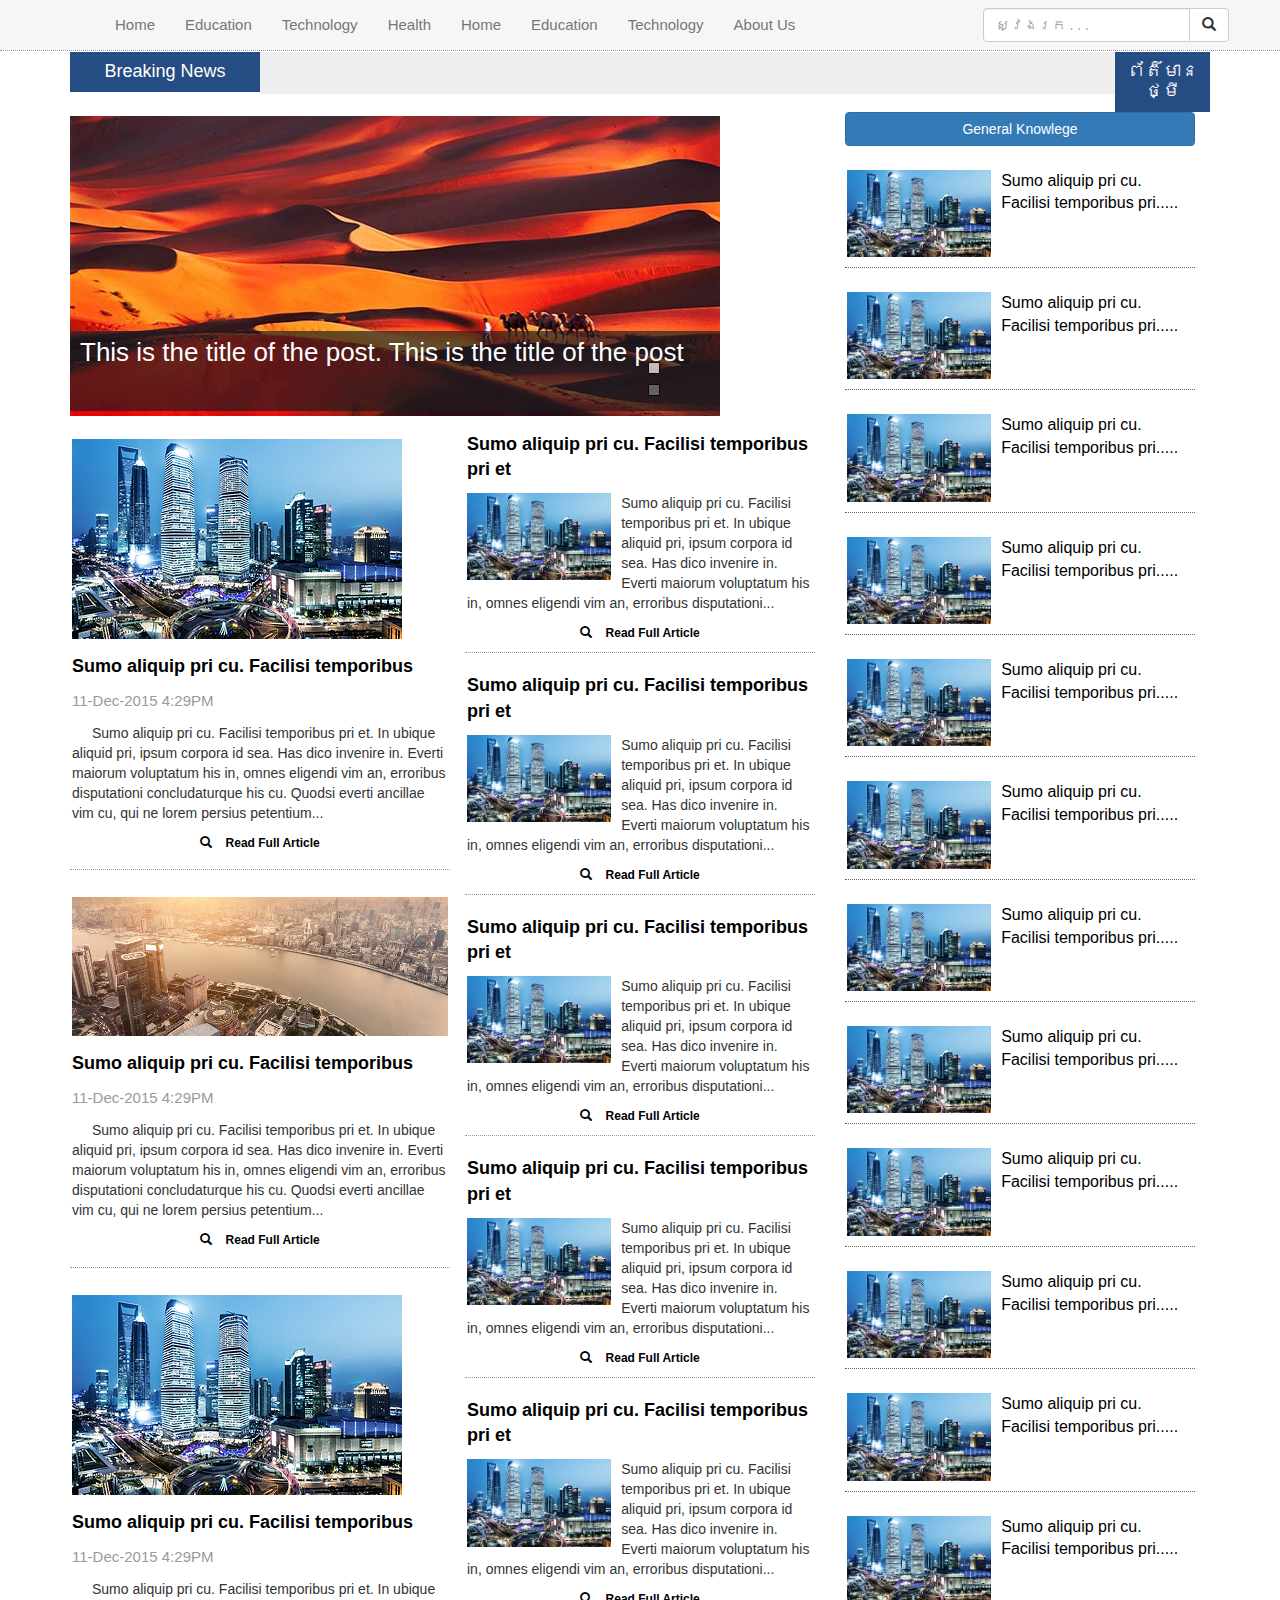
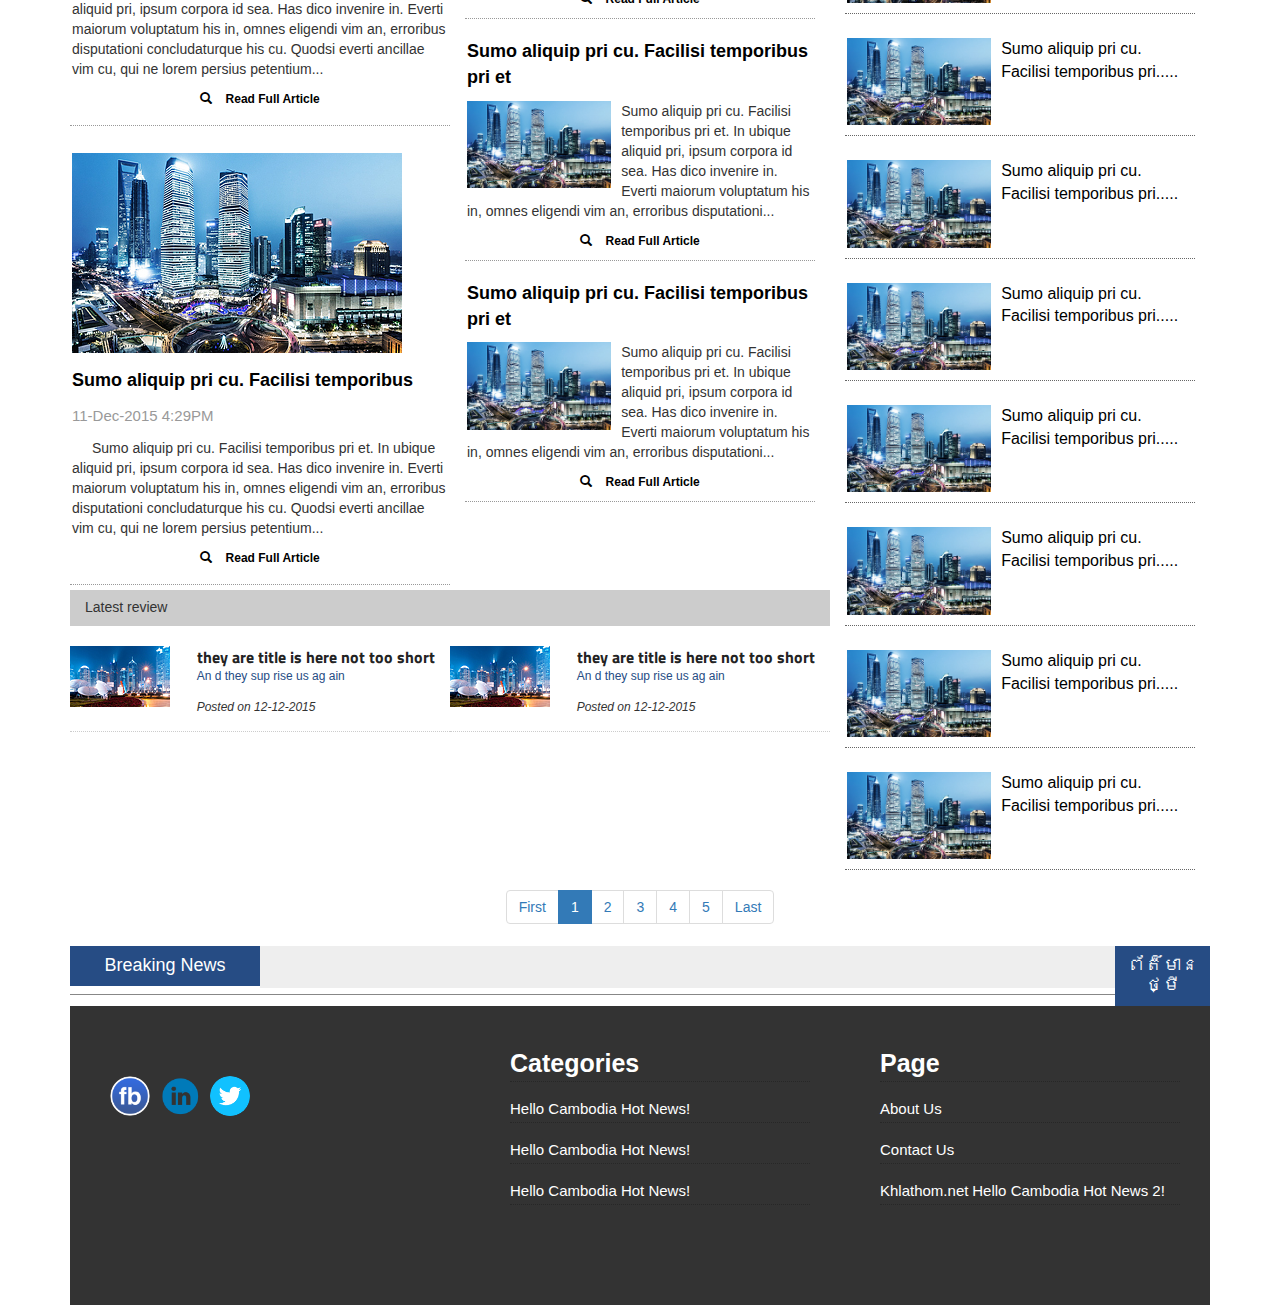
==== commit 57baecf1: "Change layout" ====
--- a/index.html
+++ b/index.html
@@ -102,7 +102,15 @@
                 </div>
             </div>
             
-    <div class="col-xs-12 col-sm-18 col-md-8 col-lg-7  hidden-xs slide-top">
+   
+   
+    <!--start of container 3 column-->
+    <div class="col-xs-12 col-md-8 col-lg-8 col-sm-8 " style="padding:0px;">
+    	<!--left side-->
+        
+        
+        
+         <div class="col-xs-12 col-sm-12 col-md-12 col-lg-12  hidden-xs slide-top">
  
         <!-- Slides Container -->
        	<div id="slider1_container" style="position: relative; width: 600px;
@@ -159,12 +167,11 @@
         
         
     </div><!--End slide-->
-    <div class="col-xs-12 col-sm-12 col-md-4 col-lg-5 hidden-xs banner_top_ads1">
-				<img src="img/banner.png" class="img-responsive banner_top_ads" style="margin-top:4px;"/>				
-    </div>
-    <!--start of container 3 column-->
-    <div class="col-xs-12 col-md-8 col-lg-8 col-sm-8 " style="padding:0px;">
-    	<!--left side-->
+        
+        
+        
+        
+        
         <div class="col-xs-12 col-sm-6 col-md-6 col-lg-6 left">
         	<div class="box_left" title="Sumo aliquip pri cu. Facilisi temporibus">
             	<a href="#">
@@ -503,7 +510,7 @@
         
     </div>
     <div class="col-xs-12 col-sm-4 col-md-4 col-lg-4 right">
-    	<br/>
+    
     	<b class="btn btn-primary col-sm-12" style="cursor:default;">
         	General Knowlege
         </b>
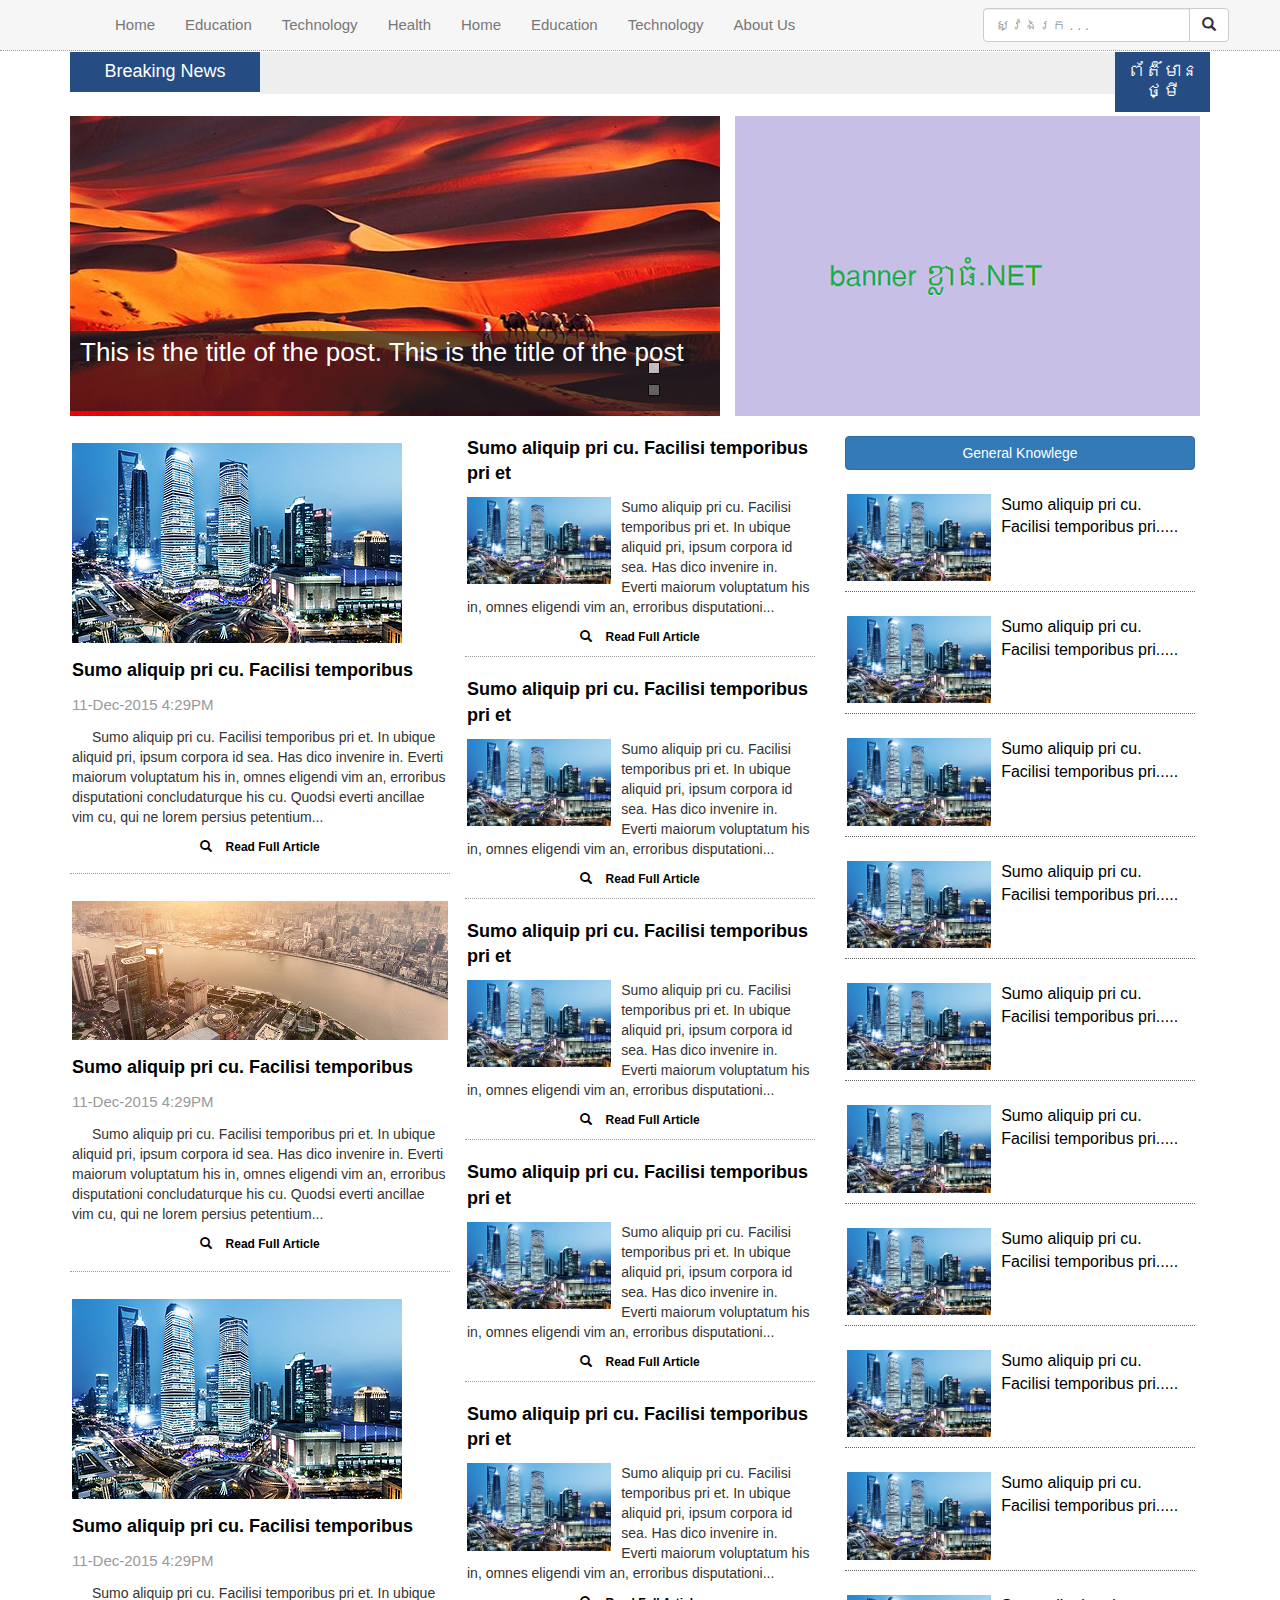
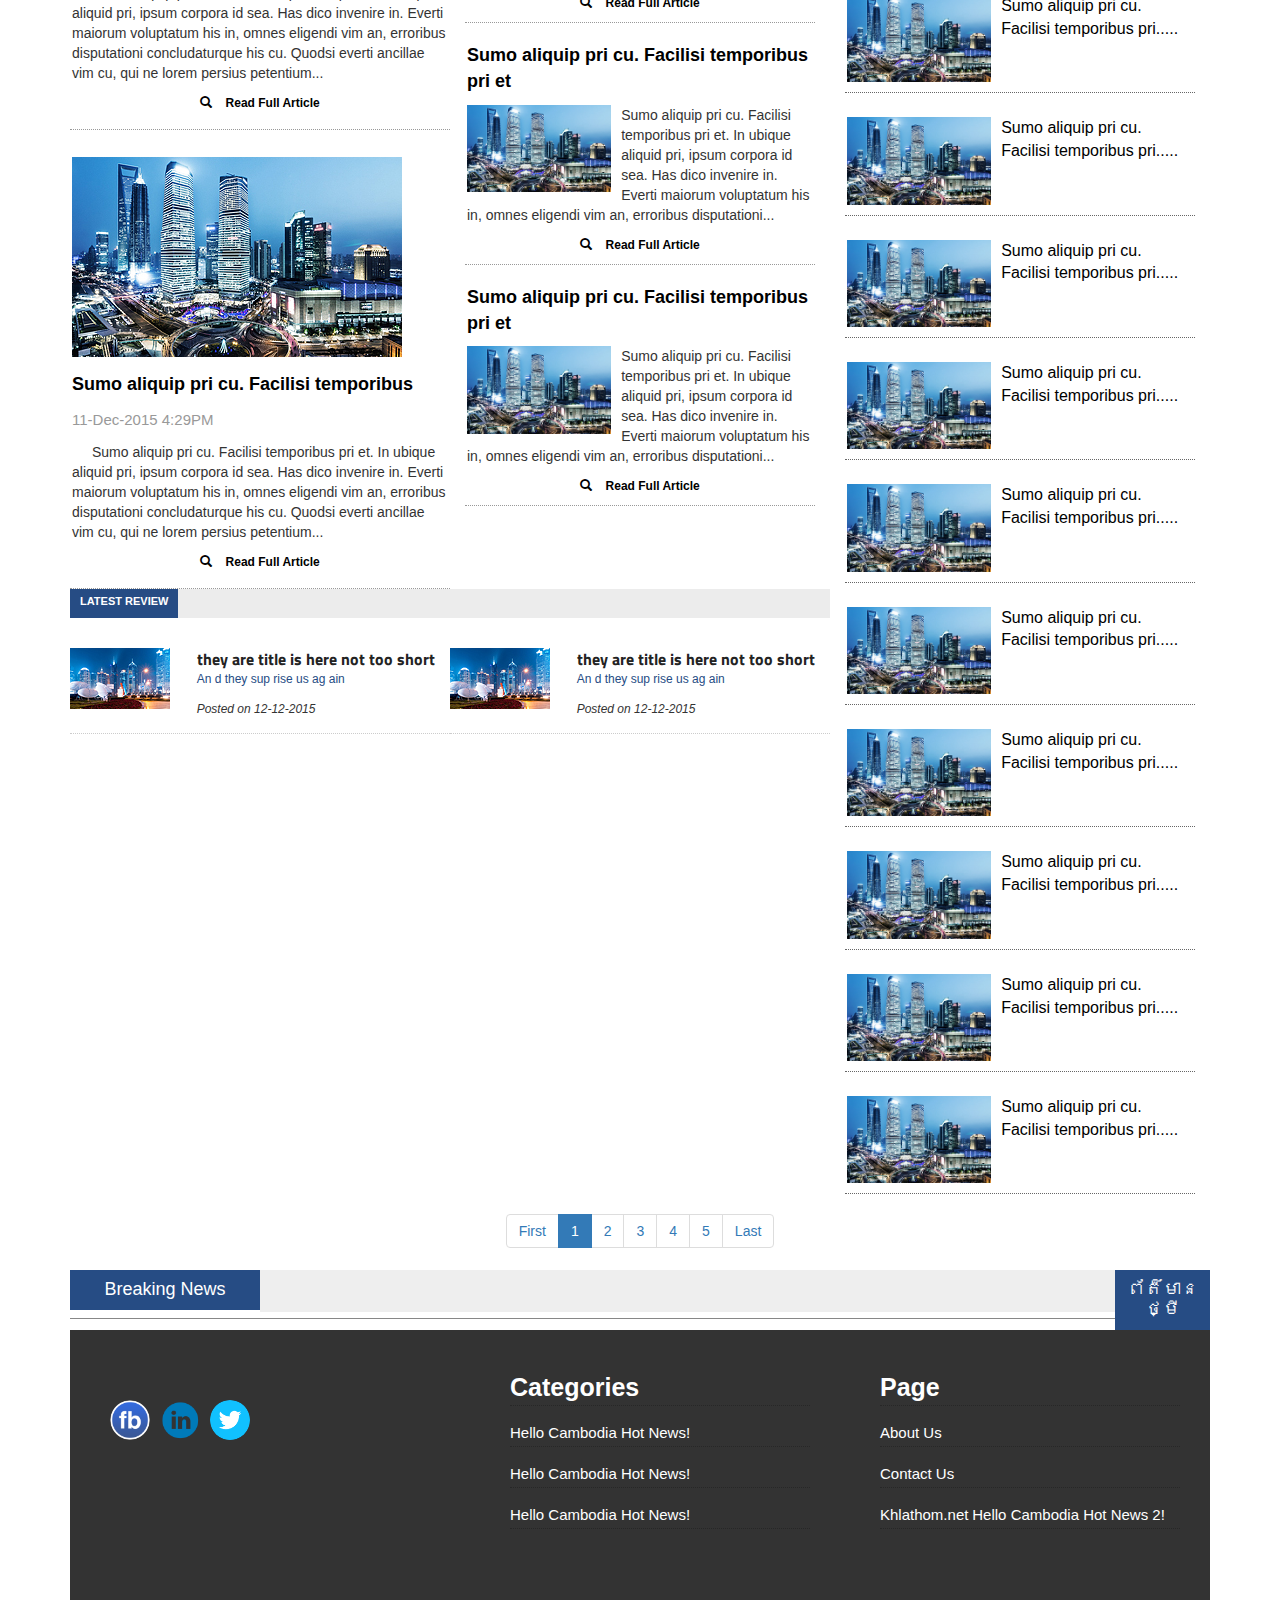
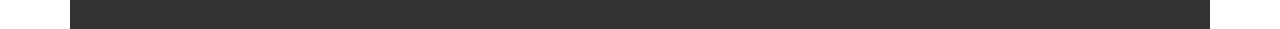
==== commit 15359a5c: "Makeup latest review" ====
--- a/index.html
+++ b/index.html
@@ -102,15 +102,7 @@
                 </div>
             </div>
             
-   
-   
-    <!--start of container 3 column-->
-    <div class="col-xs-12 col-md-8 col-lg-8 col-sm-8 " style="padding:0px;">
-    	<!--left side-->
-        
-        
-        
-         <div class="col-xs-12 col-sm-12 col-md-12 col-lg-12  hidden-xs slide-top">
+    <div class="col-xs-12 col-sm-18 col-md-8 col-lg-7  hidden-xs slide-top">
  
         <!-- Slides Container -->
        	<div id="slider1_container" style="position: relative; width: 600px;
@@ -167,11 +159,12 @@
         
         
     </div><!--End slide-->
-        
-        
-        
-        
-        
+    <div class="col-xs-12 col-sm-12 col-md-4 col-lg-5 hidden-xs banner_top_ads1">
+				<img src="img/banner.png" class="img-responsive banner_top_ads" style="margin-top:4px;"/>				
+    </div>
+    <!--start of container 3 column-->
+    <div class="col-xs-12 col-md-8 col-lg-8 col-sm-8 " style="padding:0px;">
+    	<!--left side-->
         <div class="col-xs-12 col-sm-6 col-md-6 col-lg-6 left">
         	<div class="box_left" title="Sumo aliquip pri cu. Facilisi temporibus">
             	<a href="#">
@@ -478,8 +471,10 @@
         <div class="col-xs-12 col-sm-12 col-md-12 col-lg-12">
             <div class="row">
             
-                <div class="col-xs-12 col-sm-12 col-md-12 col-lg-12 latest-review"> 
-                    <h5>Latest review</h5>
+                <div class="col-xs-12 col-sm-12 col-md-12 col-lg-12 panel_header">
+                    <b> 
+                        <span>Latest review</span>
+                    </b>
                 </div>
                 <!--Box left small latest post-->
                 <div class="col-xs-12 col-sm-6 col-md-6 col-lg-6 latest_review_box">
@@ -510,7 +505,7 @@
         
     </div>
     <div class="col-xs-12 col-sm-4 col-md-4 col-lg-4 right">
-    
+    	<br/>
     	<b class="btn btn-primary col-sm-12" style="cursor:default;">
         	General Knowlege
         </b>
--- a/css/custom.css
+++ b/css/custom.css
@@ -60,12 +60,6 @@
 }
 .right{
 	min-height:1000px;
-}
-.latest-review{
-	min-height:29px;
-	background-color:#CCC;	
-	margin-top:5px;
-	margin-bottom:5px;
 }
 .latest_review_box{
 	padding:0px;
@@ -117,6 +111,37 @@
   -ms-transition: 0.3s;
   -o-transition: 0.3s;
   transition: 0.3s;
+}
+.panel_header {
+  background: #ececec none repeat scroll 0 0;
+  display: block;
+  height: 29px;
+  margin-bottom: 15px;
+  overflow: hidden;
+}
+.panel_header b {
+  background: #264c84 none repeat scroll 0 0;
+  color: #fff;
+  display: block;
+  float: left;
+  font-size: 11px;
+  padding: 5px 10px;
+  height: 29px;
+  text-transform: uppercase;
+  z-index: 0;
+  margin-left: -15px;
+}
+.panel_header b:after {
+  background: inherit;
+  content: "";
+  display: block;
+  height: 29px;
+  position: absolute;
+  right: -10px;
+  top: -10px;
+  transform: rotate(15deg);
+  width: 40px;
+  z-index: -1;
 }
 /*breaking new */
 div div .mymarq{
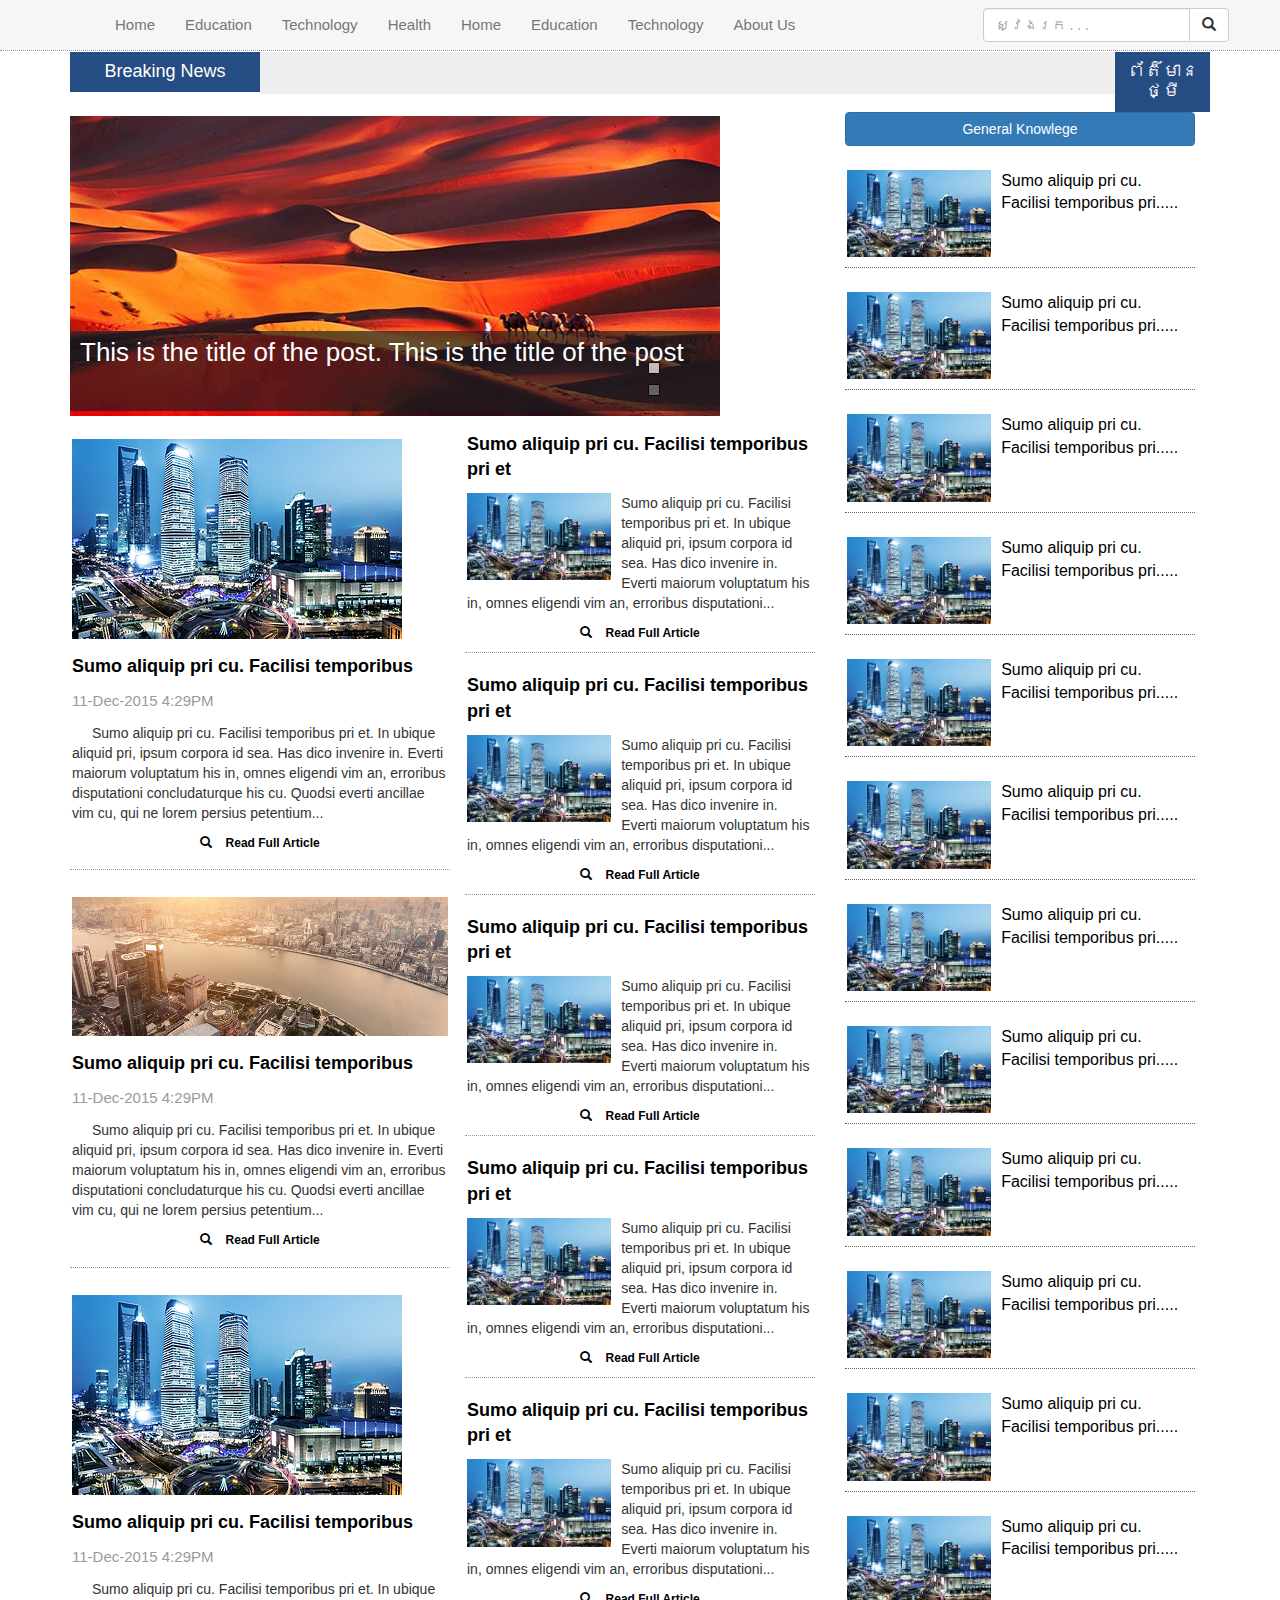
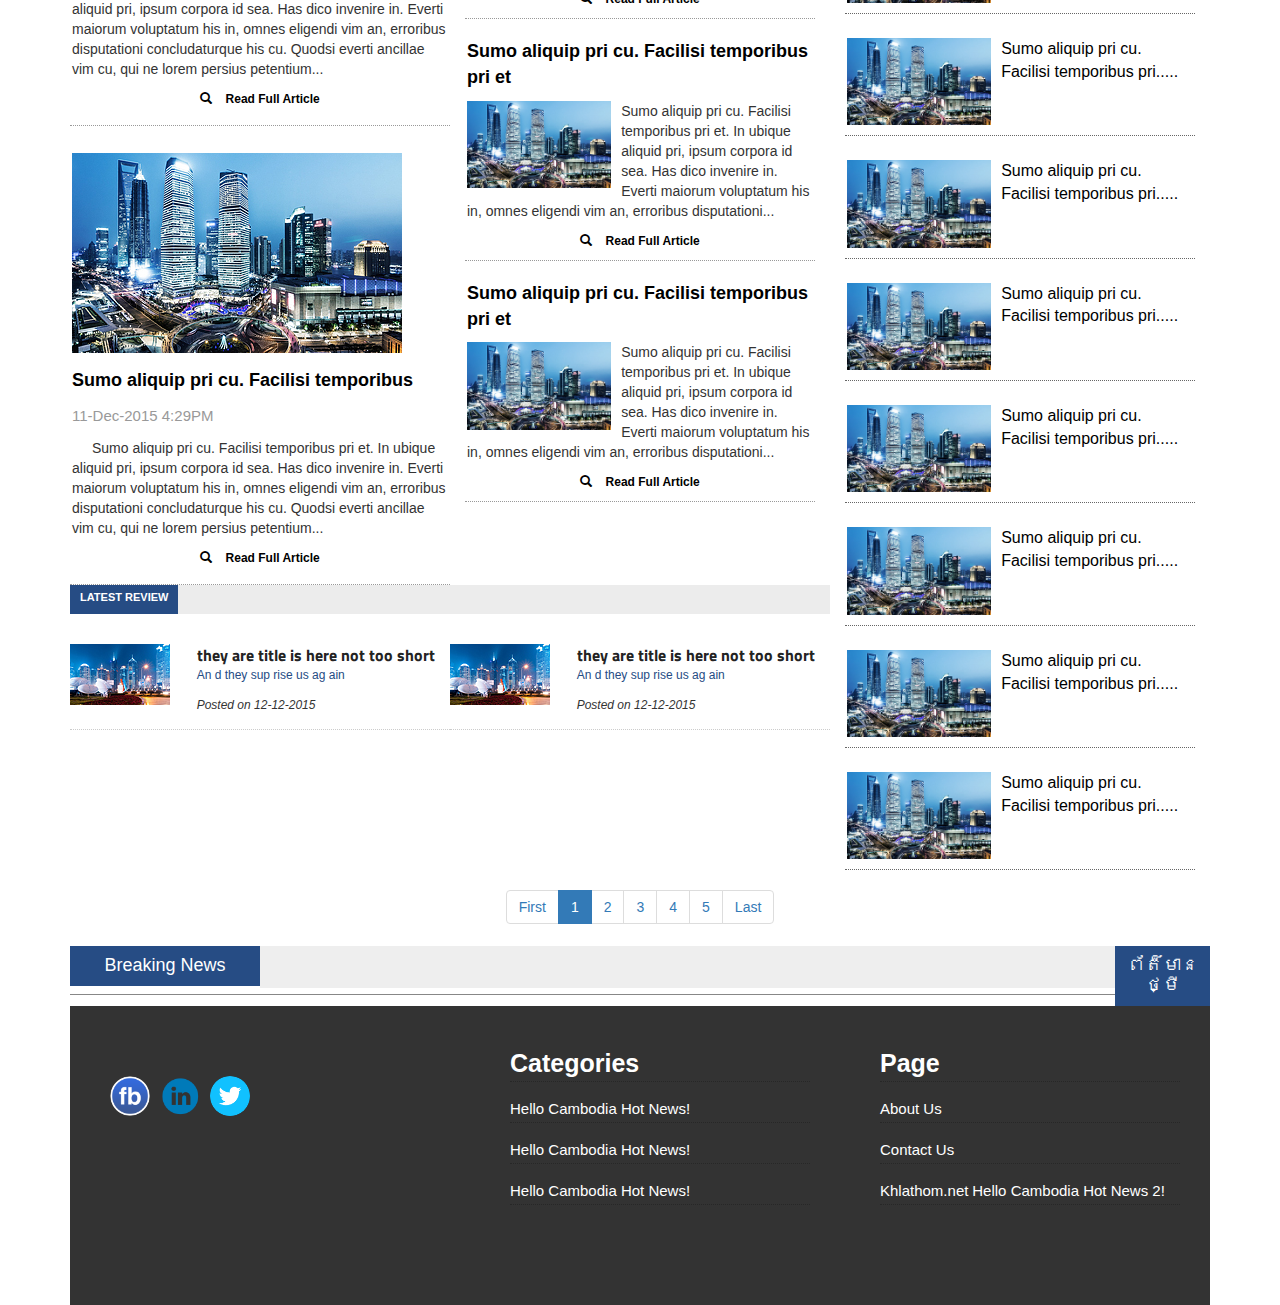
==== commit 6275c380: "Merge branch 'master' of https://github.com/kimsal/klathom" ====
--- a/index.html
+++ b/index.html
@@ -102,7 +102,15 @@
                 </div>
             </div>
             
-    <div class="col-xs-12 col-sm-18 col-md-8 col-lg-7  hidden-xs slide-top">
+   
+   
+    <!--start of container 3 column-->
+    <div class="col-xs-12 col-md-8 col-lg-8 col-sm-8 " style="padding:0px;">
+    	<!--left side-->
+        
+        
+        
+         <div class="col-xs-12 col-sm-12 col-md-12 col-lg-12  hidden-xs slide-top">
  
         <!-- Slides Container -->
        	<div id="slider1_container" style="position: relative; width: 600px;
@@ -159,12 +167,11 @@
         
         
     </div><!--End slide-->
-    <div class="col-xs-12 col-sm-12 col-md-4 col-lg-5 hidden-xs banner_top_ads1">
-				<img src="img/banner.png" class="img-responsive banner_top_ads" style="margin-top:4px;"/>				
-    </div>
-    <!--start of container 3 column-->
-    <div class="col-xs-12 col-md-8 col-lg-8 col-sm-8 " style="padding:0px;">
-    	<!--left side-->
+        
+        
+        
+        
+        
         <div class="col-xs-12 col-sm-6 col-md-6 col-lg-6 left">
         	<div class="box_left" title="Sumo aliquip pri cu. Facilisi temporibus">
             	<a href="#">
@@ -505,7 +512,7 @@
         
     </div>
     <div class="col-xs-12 col-sm-4 col-md-4 col-lg-4 right">
-    	<br/>
+    
     	<b class="btn btn-primary col-sm-12" style="cursor:default;">
         	General Knowlege
         </b>
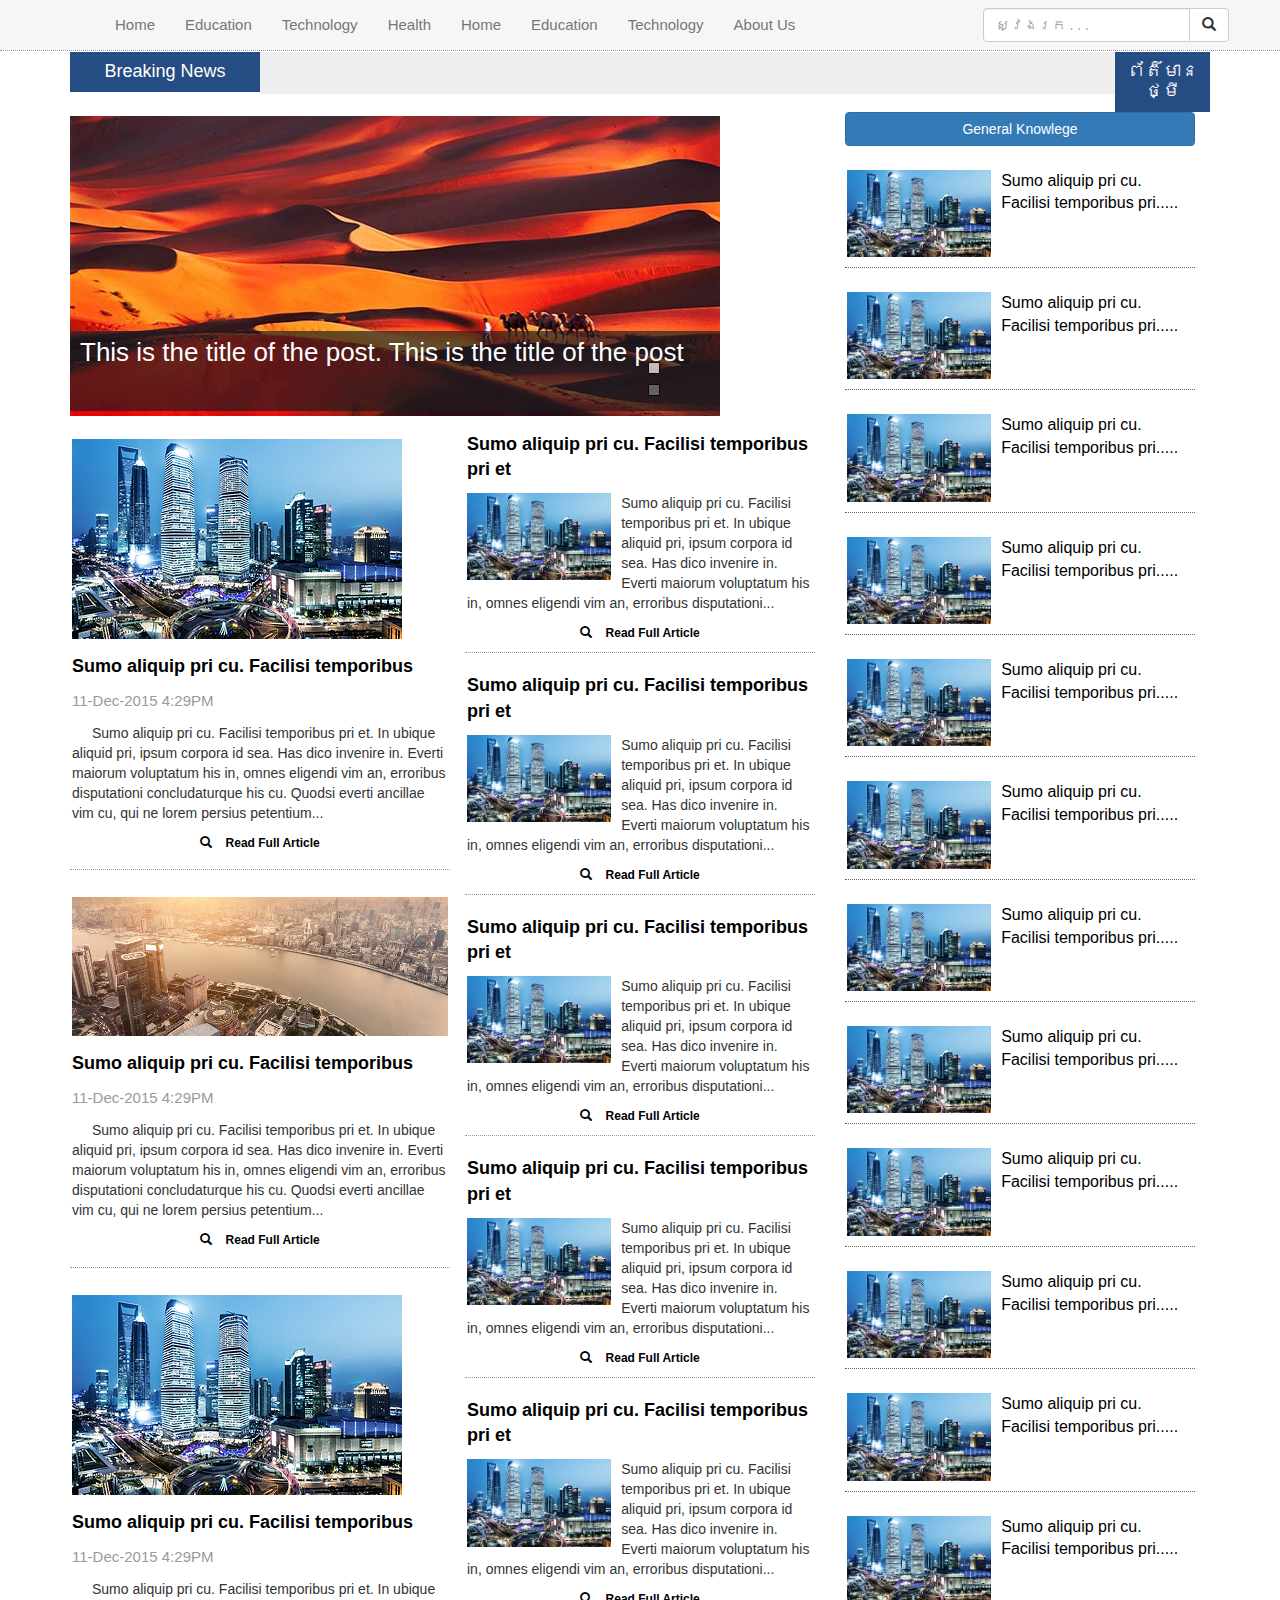
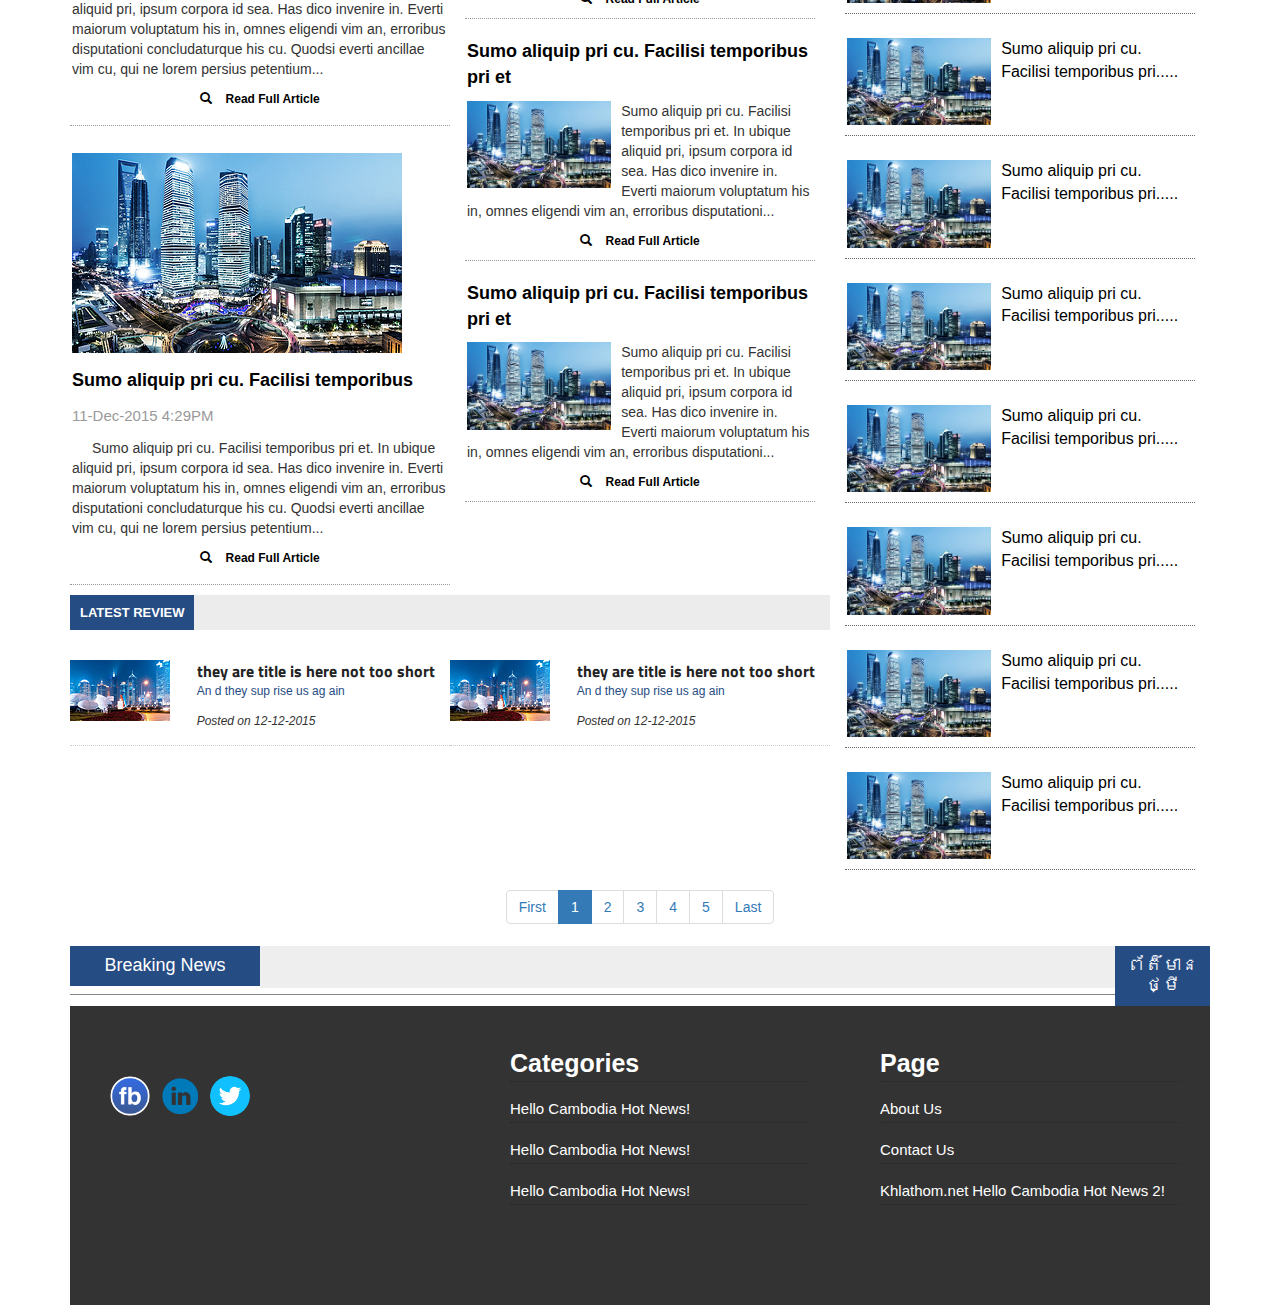
==== commit e6f8884f: "Make text in the middle" ====
--- a/index.html
+++ b/index.html
@@ -476,8 +476,7 @@
             
         </div>
         <div class="col-xs-12 col-sm-12 col-md-12 col-lg-12">
-            <div class="row">
-            
+            <div class="row" style="margin-top:10px;">
                 <div class="col-xs-12 col-sm-12 col-md-12 col-lg-12 panel_header">
                     <b> 
                         <span>Latest review</span>
--- a/css/custom.css
+++ b/css/custom.css
@@ -115,7 +115,7 @@
 .panel_header {
   background: #ececec none repeat scroll 0 0;
   display: block;
-  height: 29px;
+  height: 35px;
   margin-bottom: 15px;
   overflow: hidden;
 }
@@ -124,12 +124,13 @@
   color: #fff;
   display: block;
   float: left;
-  font-size: 11px;
+  font-size: 13px;
   padding: 5px 10px;
-  height: 29px;
+  height: 35px;
   text-transform: uppercase;
   z-index: 0;
   margin-left: -15px;
+  line-height: 25px;
 }
 .panel_header b:after {
   background: inherit;
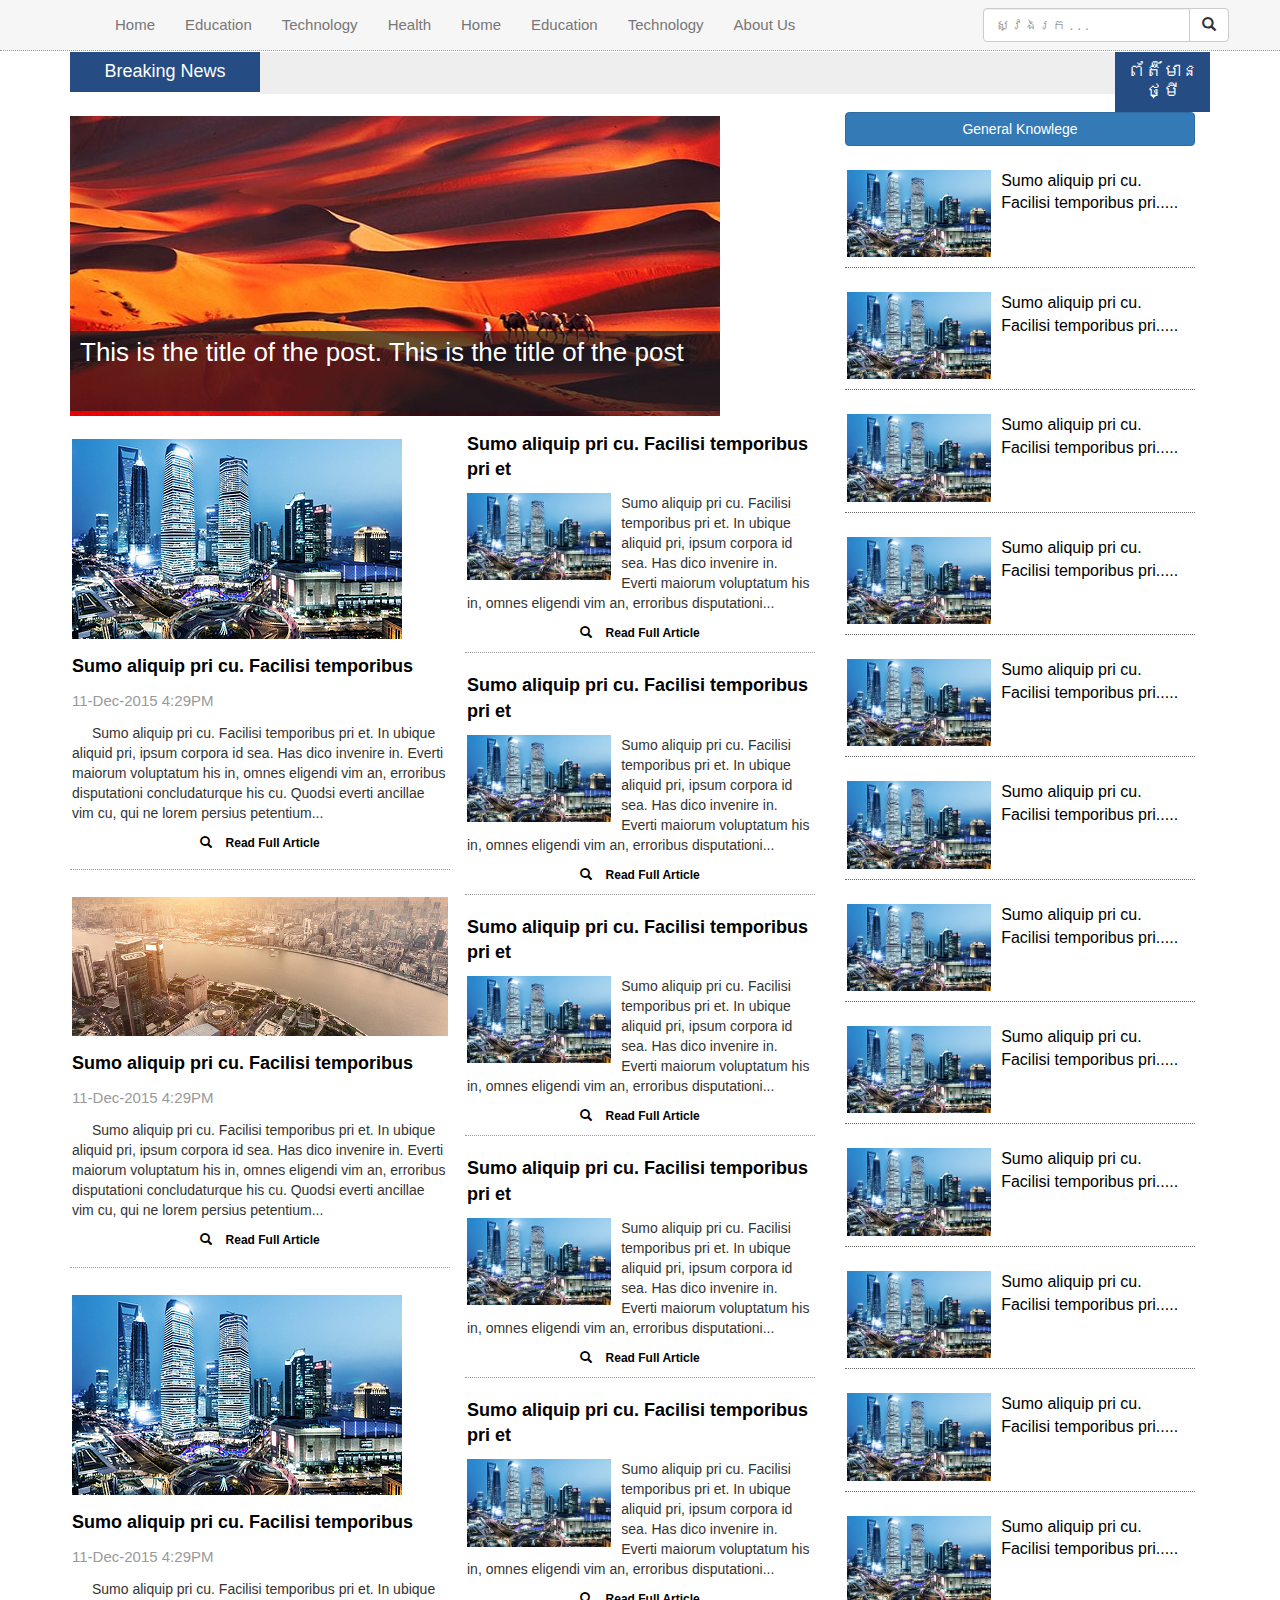
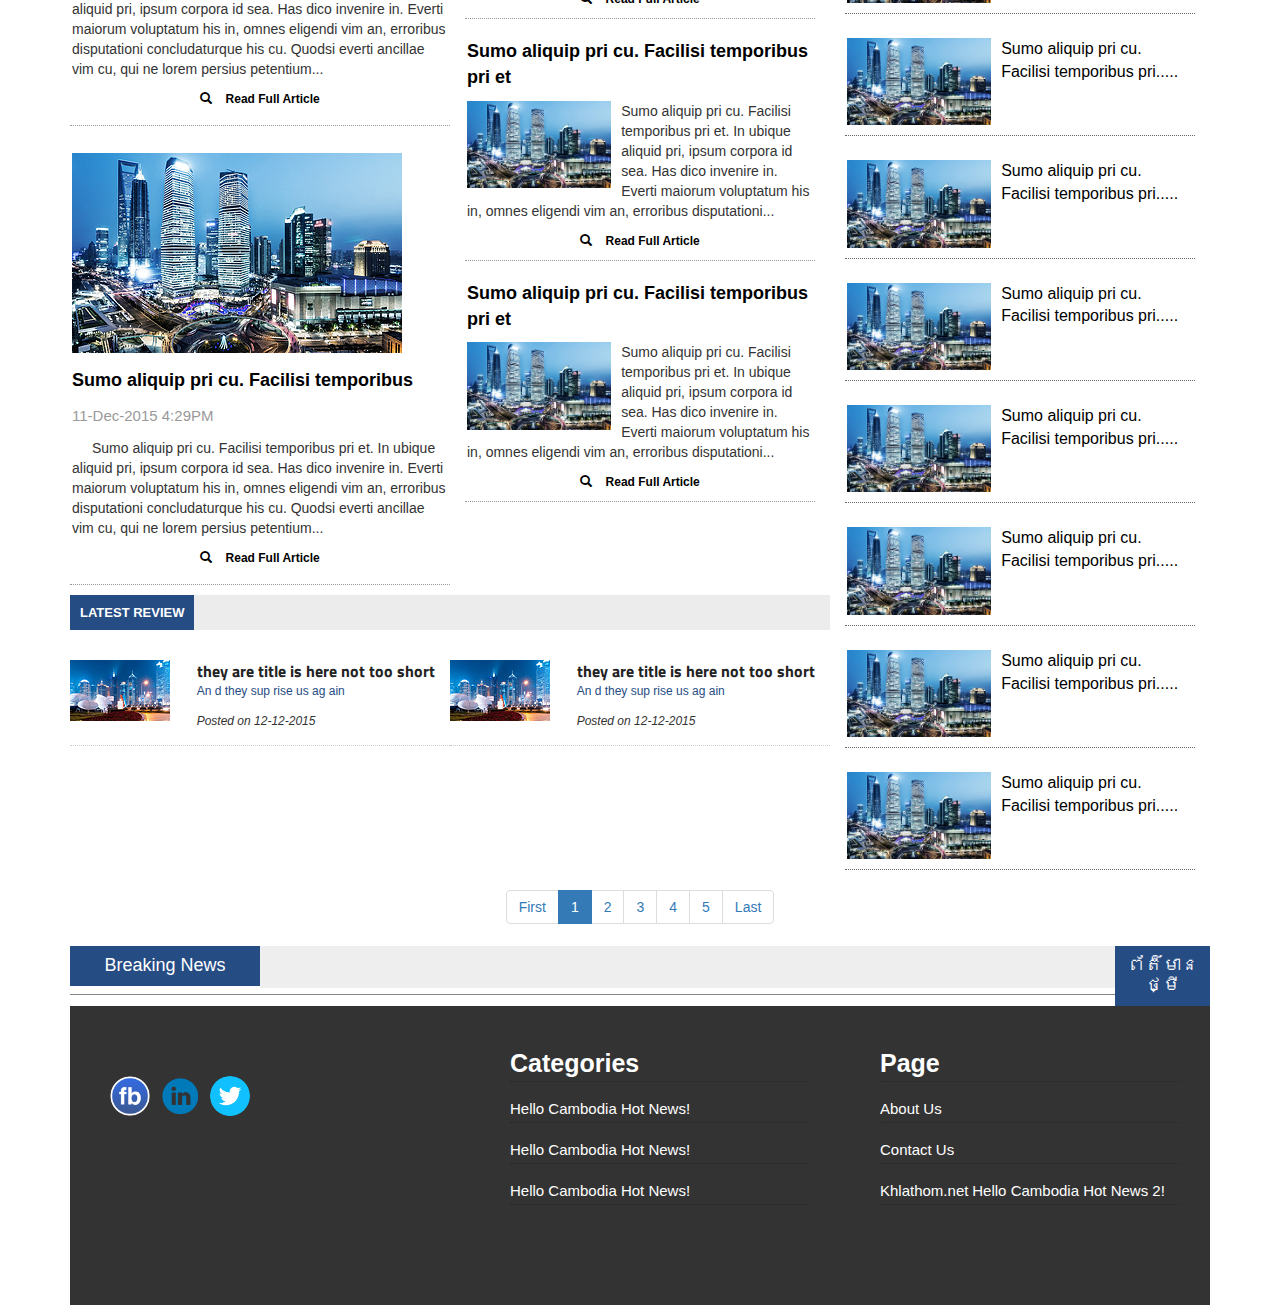
==== commit 0bc73212: "Merge branch 'master' of https://github.com/kimsal/klathom" ====
--- a/index.html
+++ b/index.html
@@ -147,10 +147,6 @@
             <!-- Thumbnail Item Skin End -->
         </div>
        
-        <div u="navigator" class="jssorb01" style="bottom: 16px; right: 10px;">
-            <!-- bullet navigator item prototype -->
-            <div u="prototype"></div>
-        </div>
        
        <!-- Arrow Left -->
         <span u="arrowleft" class="jssora05l" style="top: 123px; left: 8px;">
--- a/css/custom.css
+++ b/css/custom.css
@@ -382,7 +382,7 @@
 #leg1{
     color:#FFF;
     font-size: 15px;
-    padding-top: 25px;
+    padding-top: 15px;
 }
 #leg1:hover{
     text-decoration: underline;
